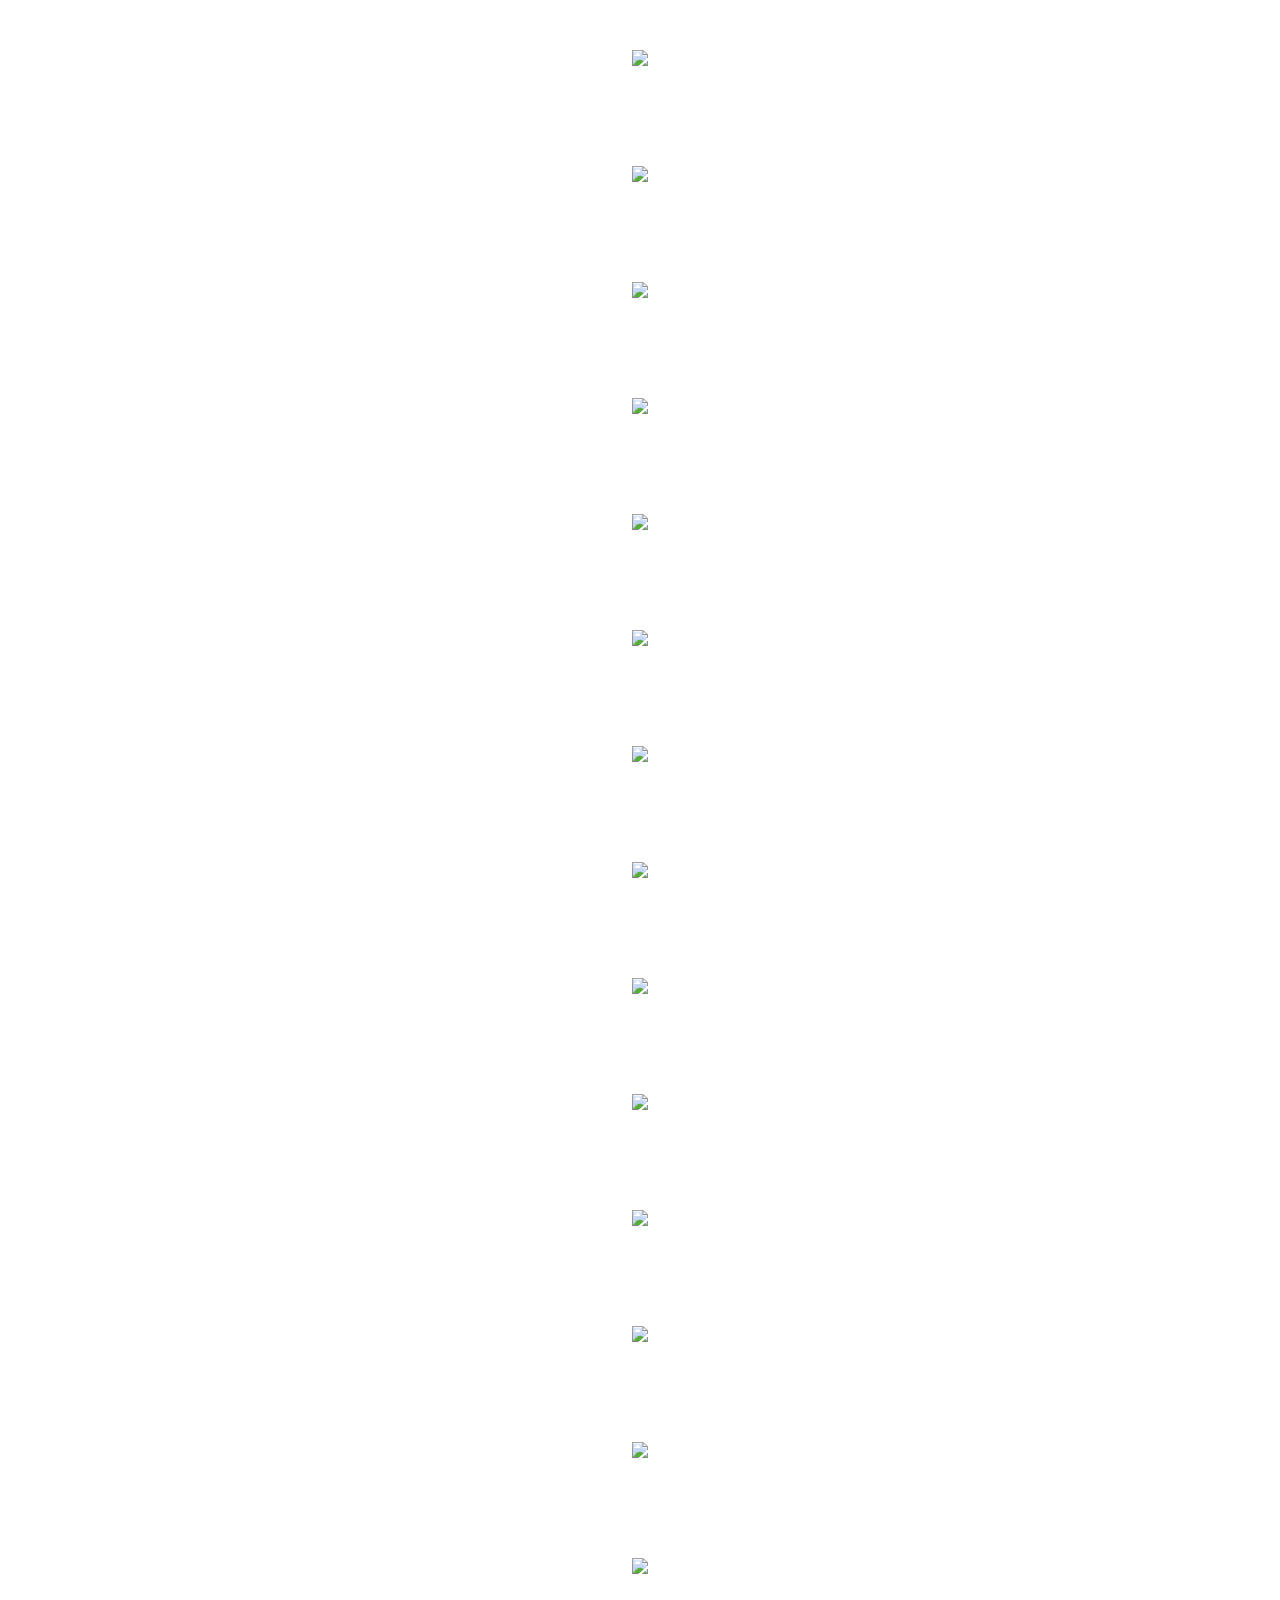
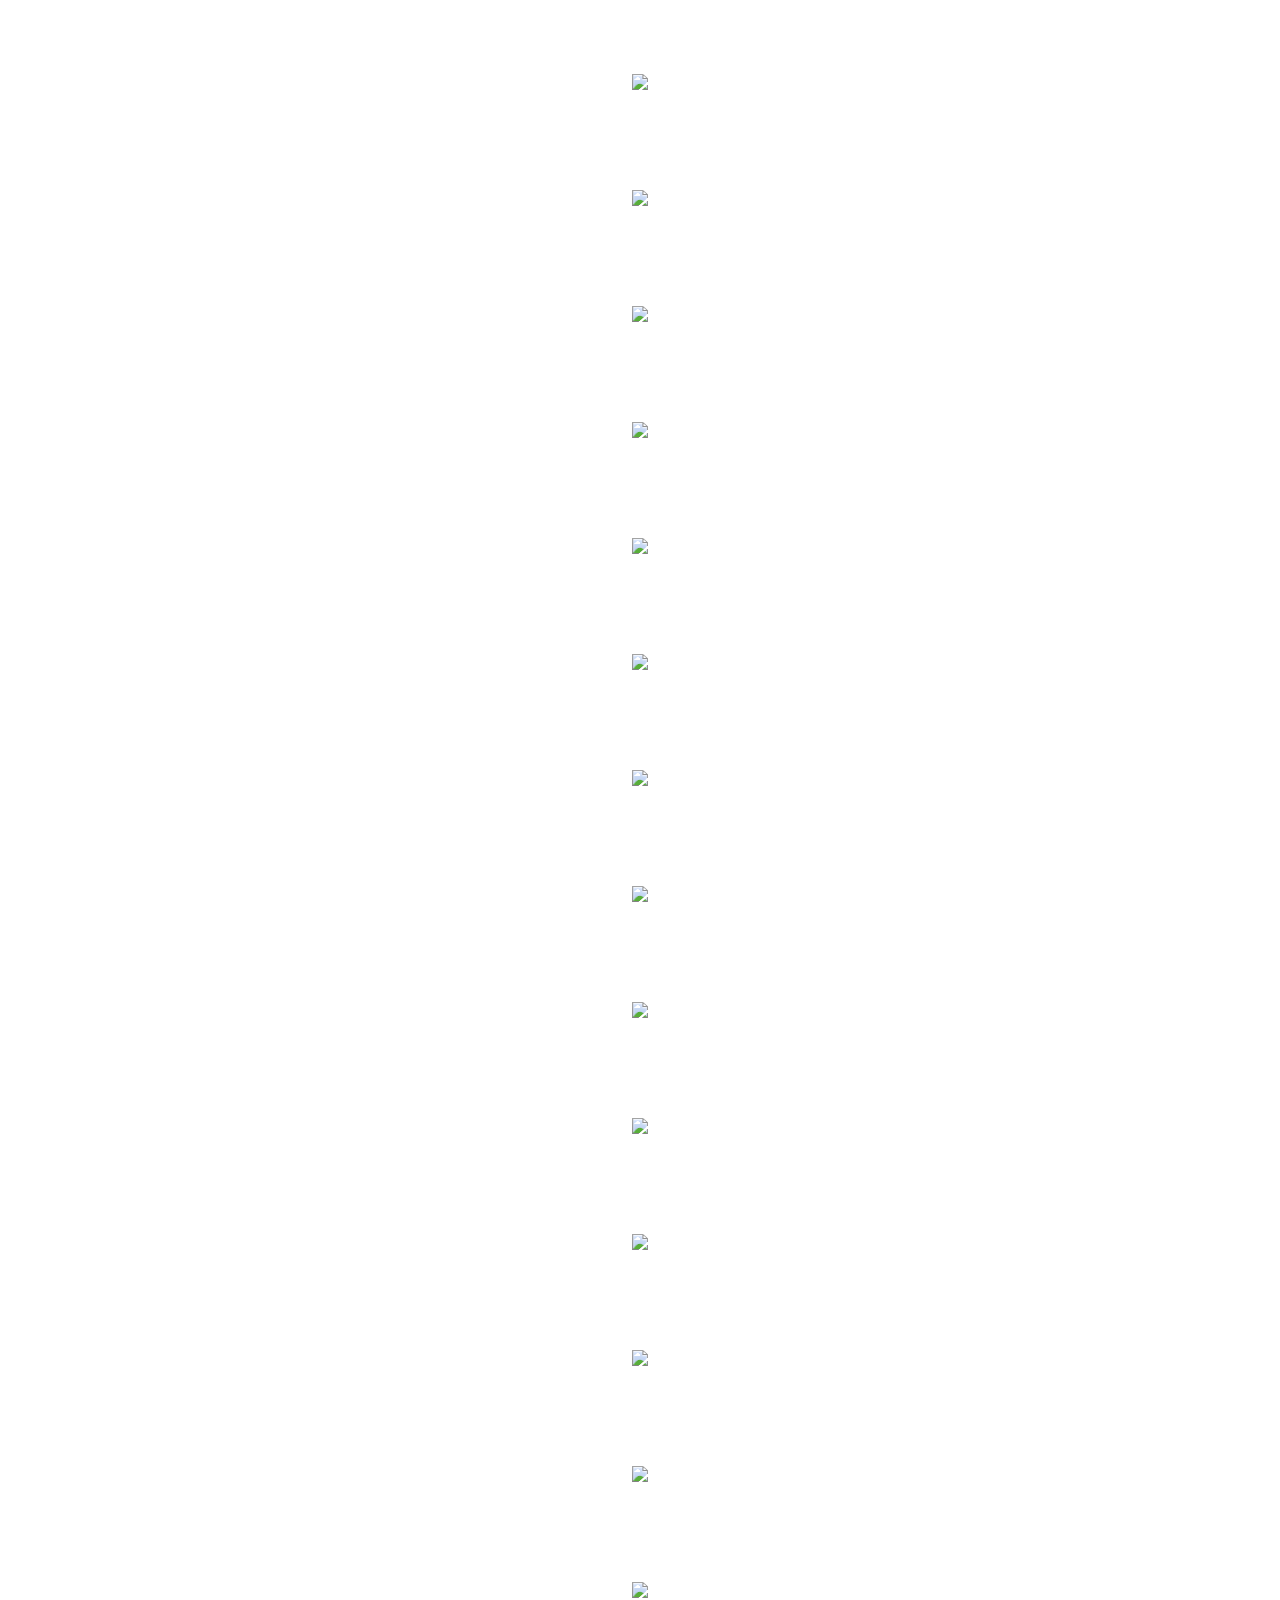
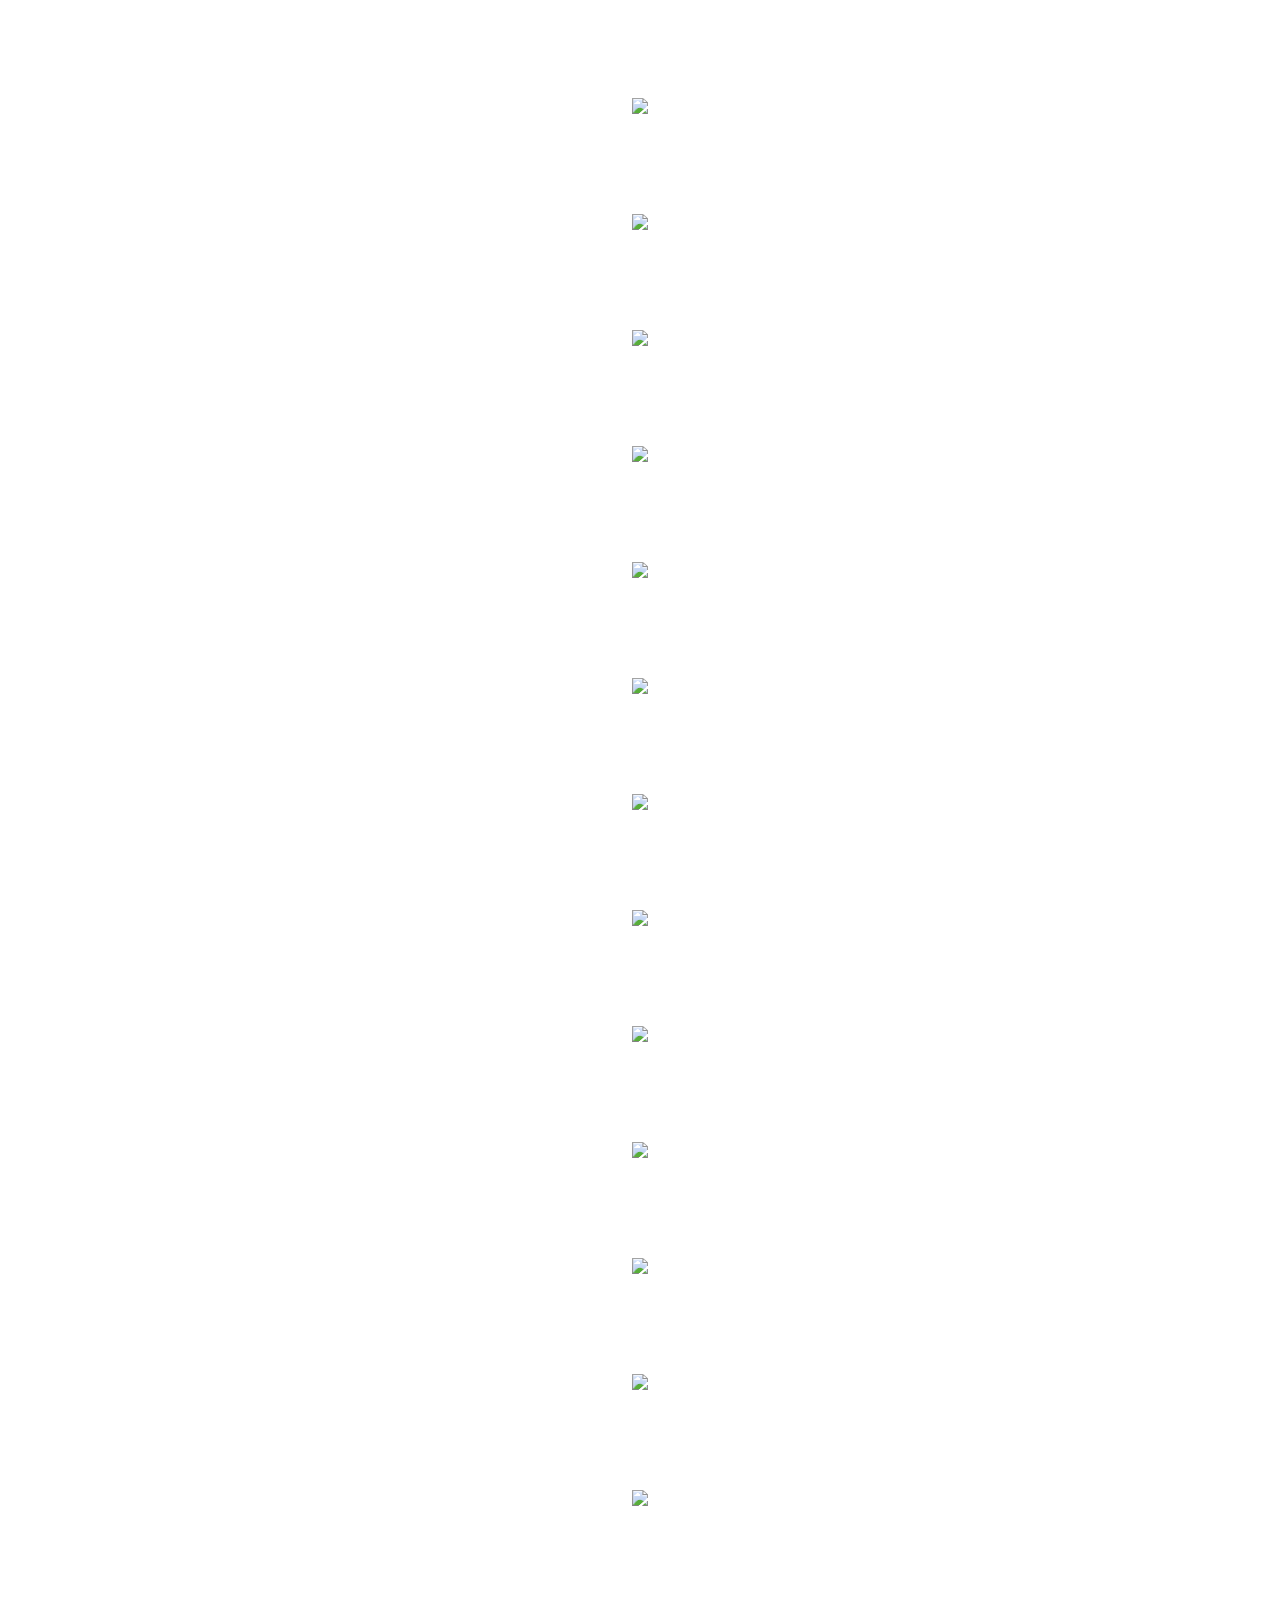
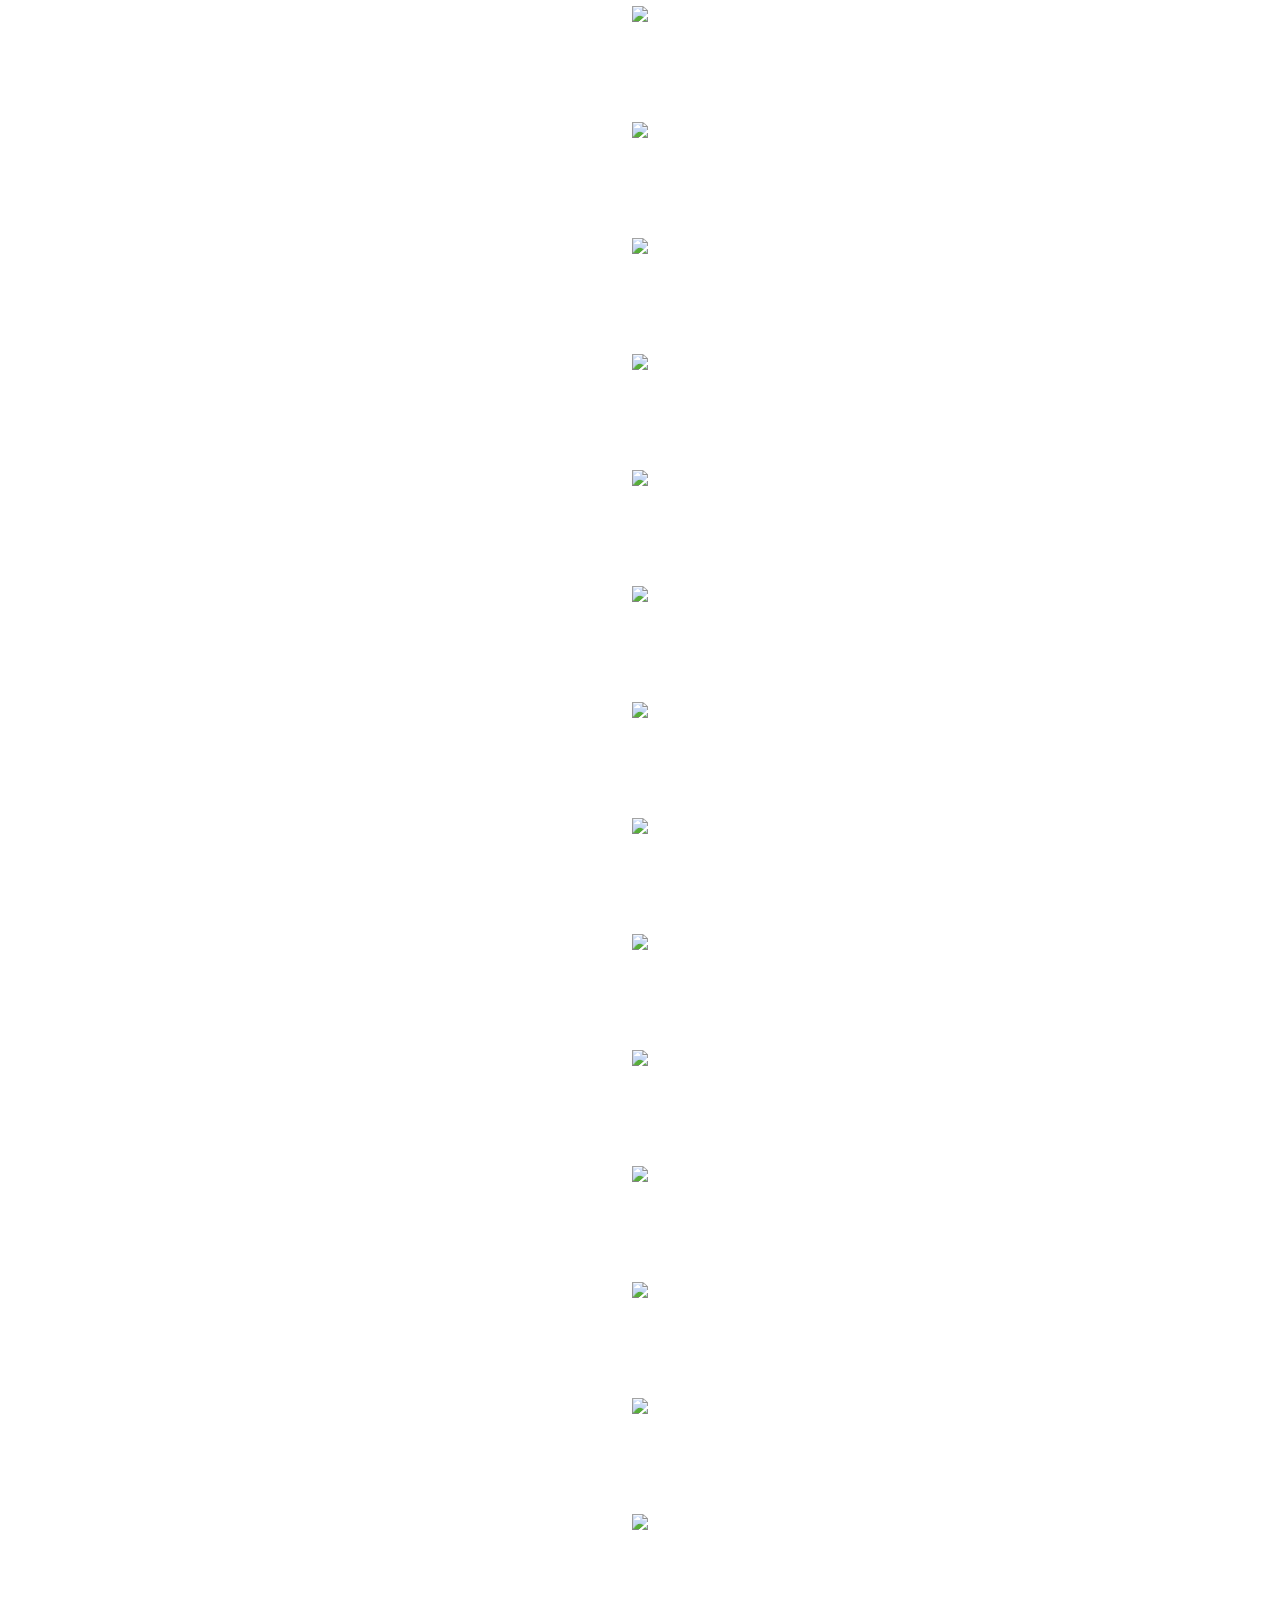
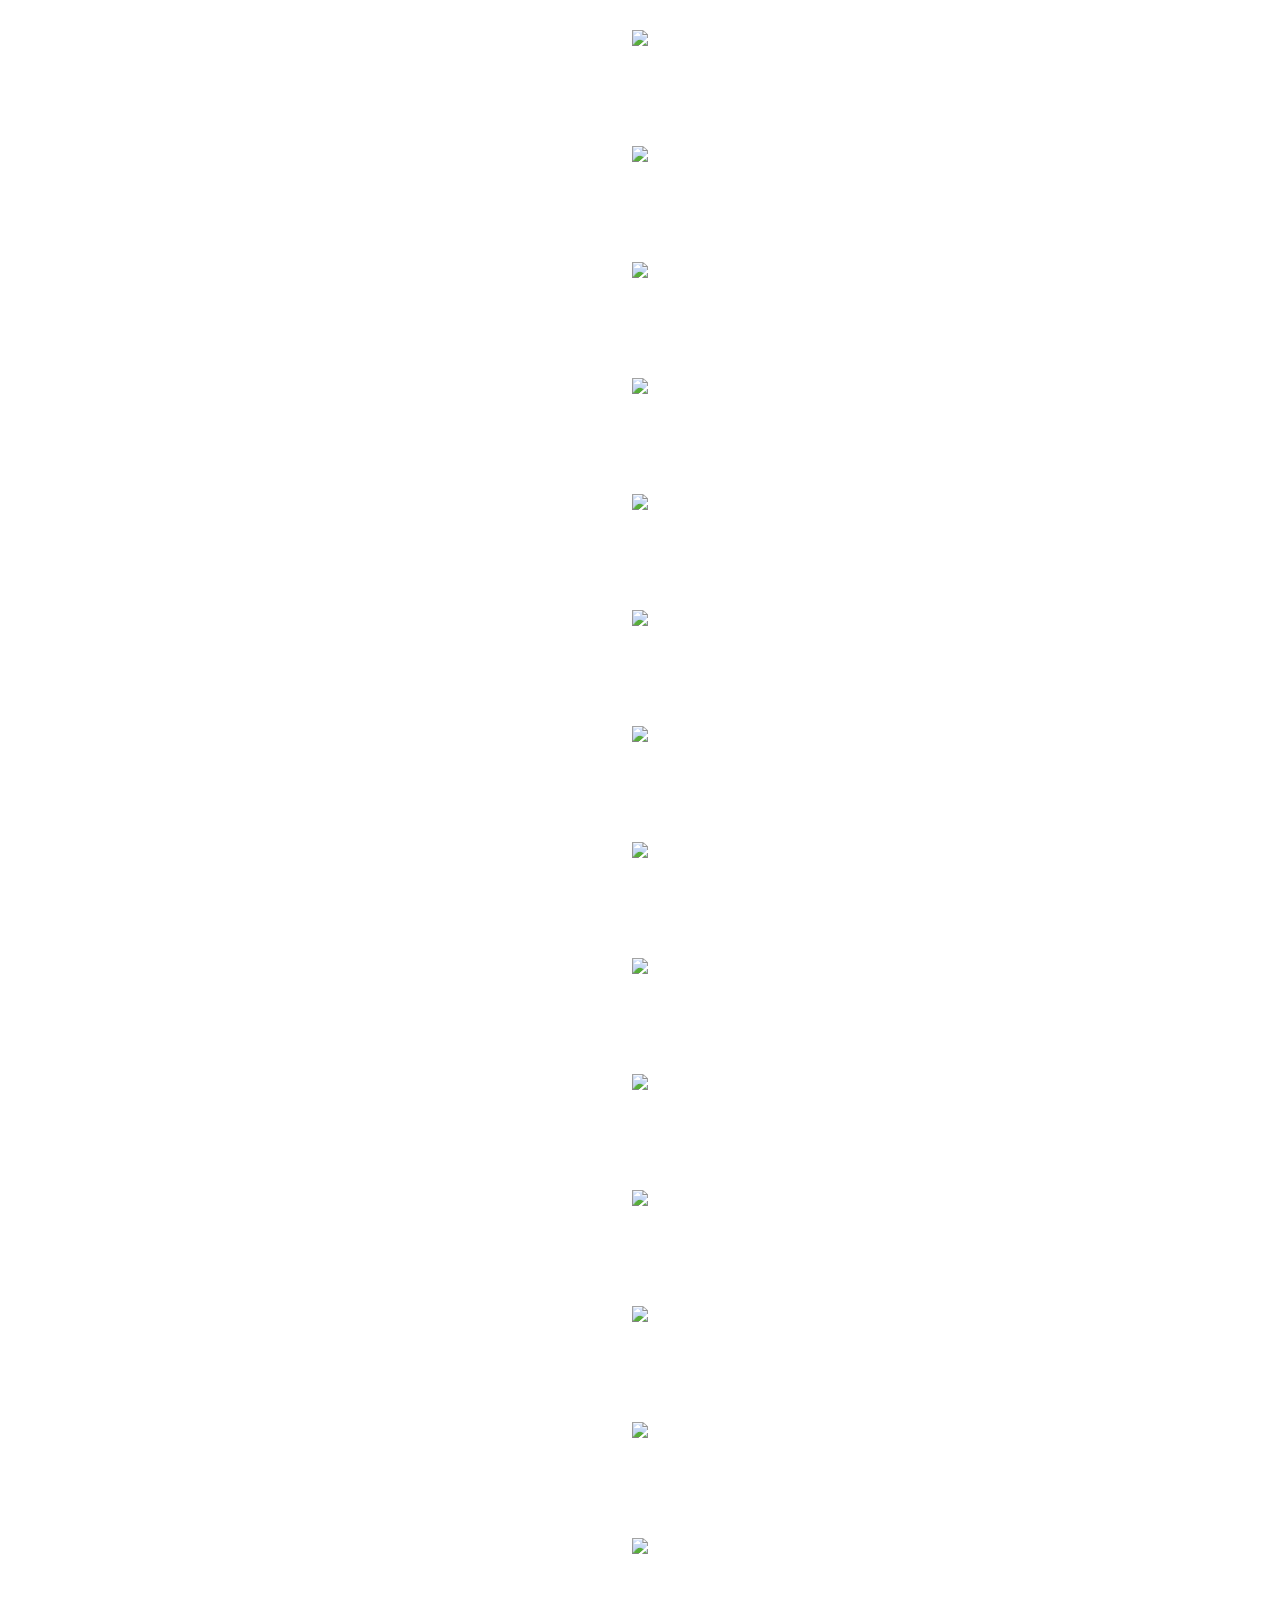
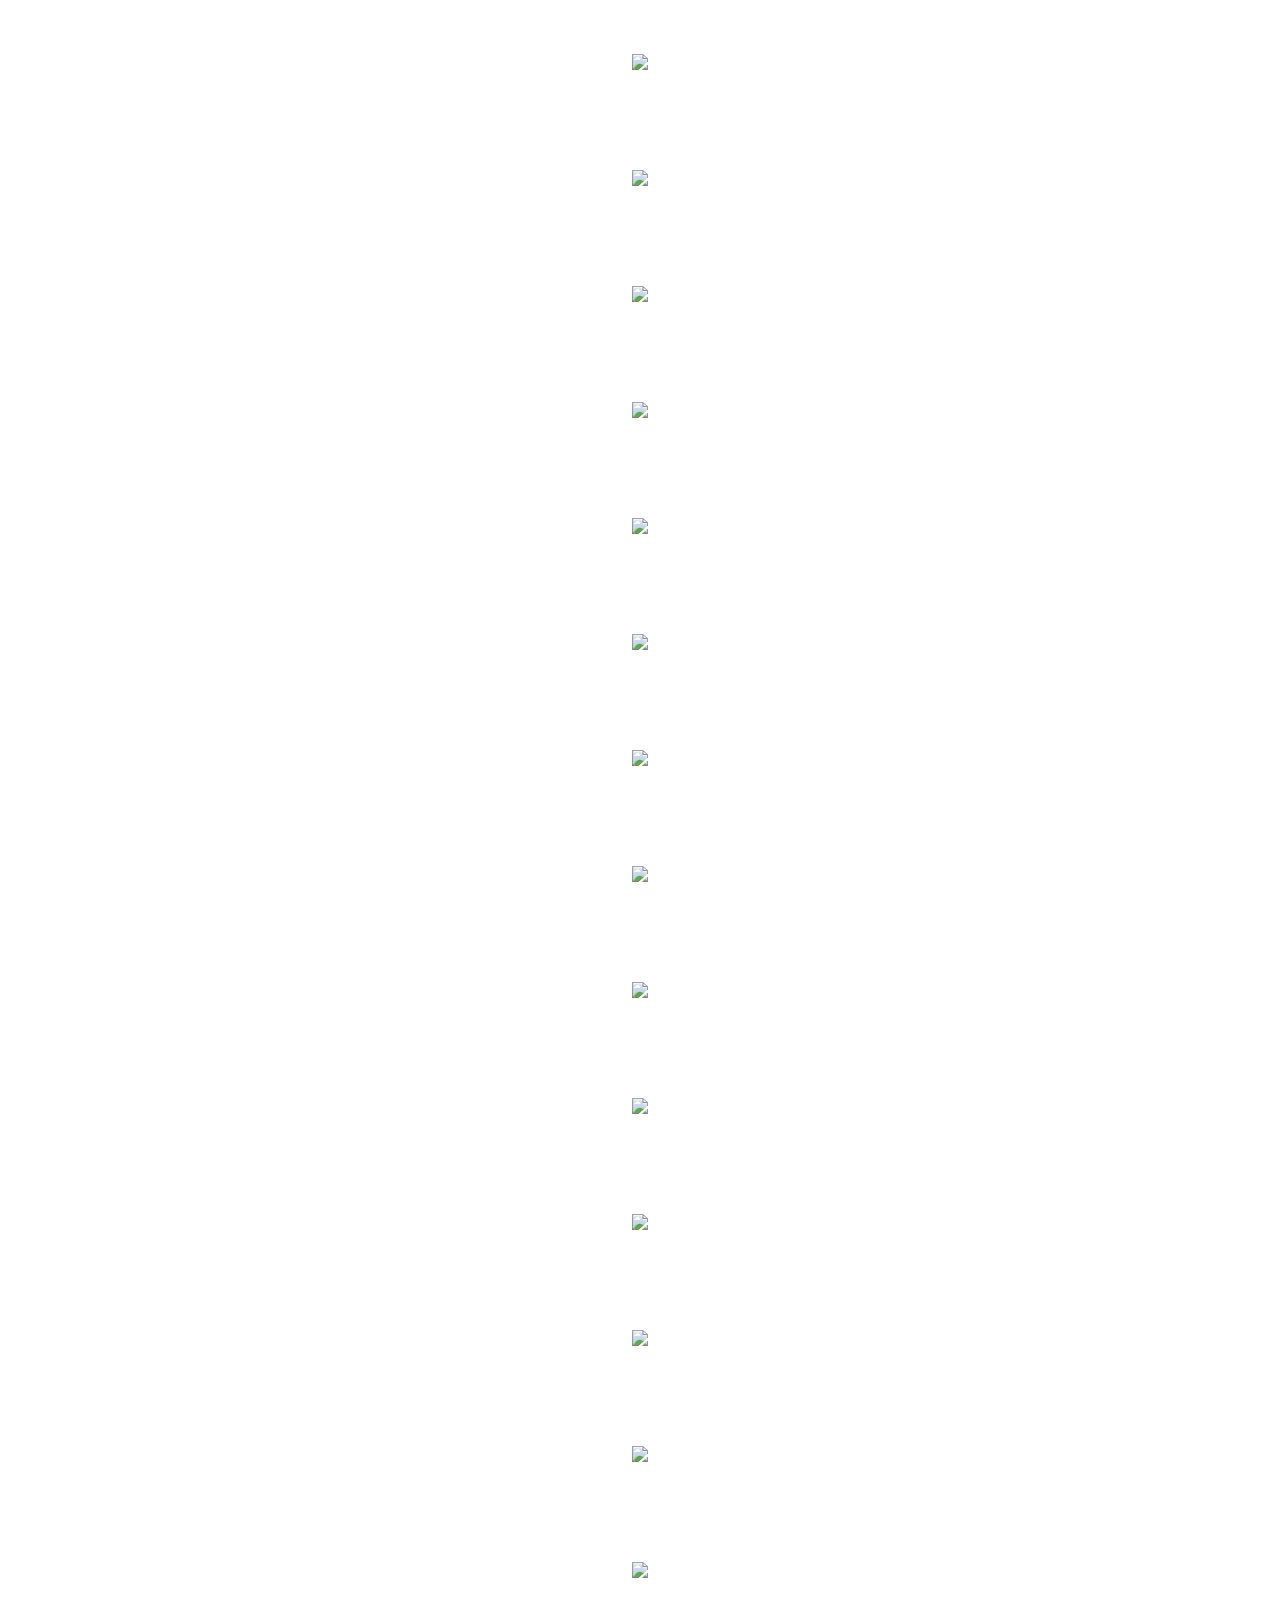
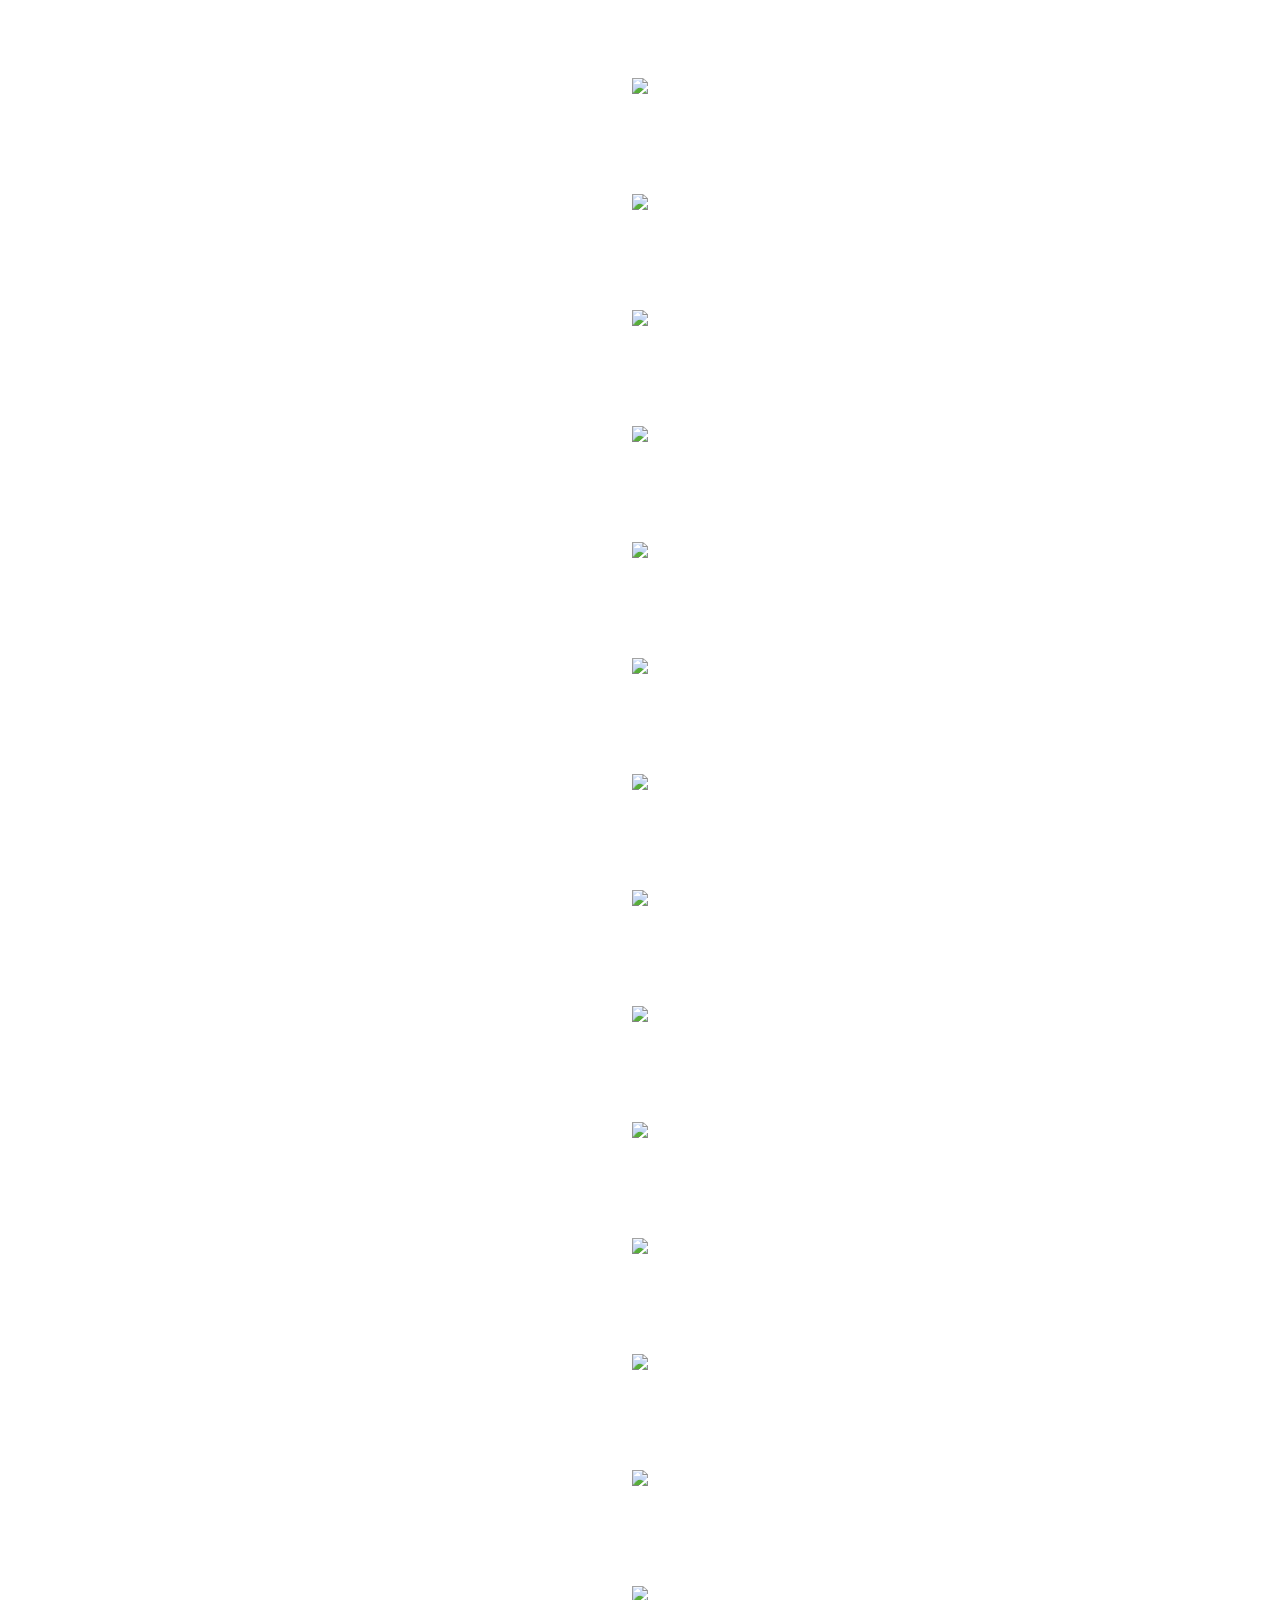
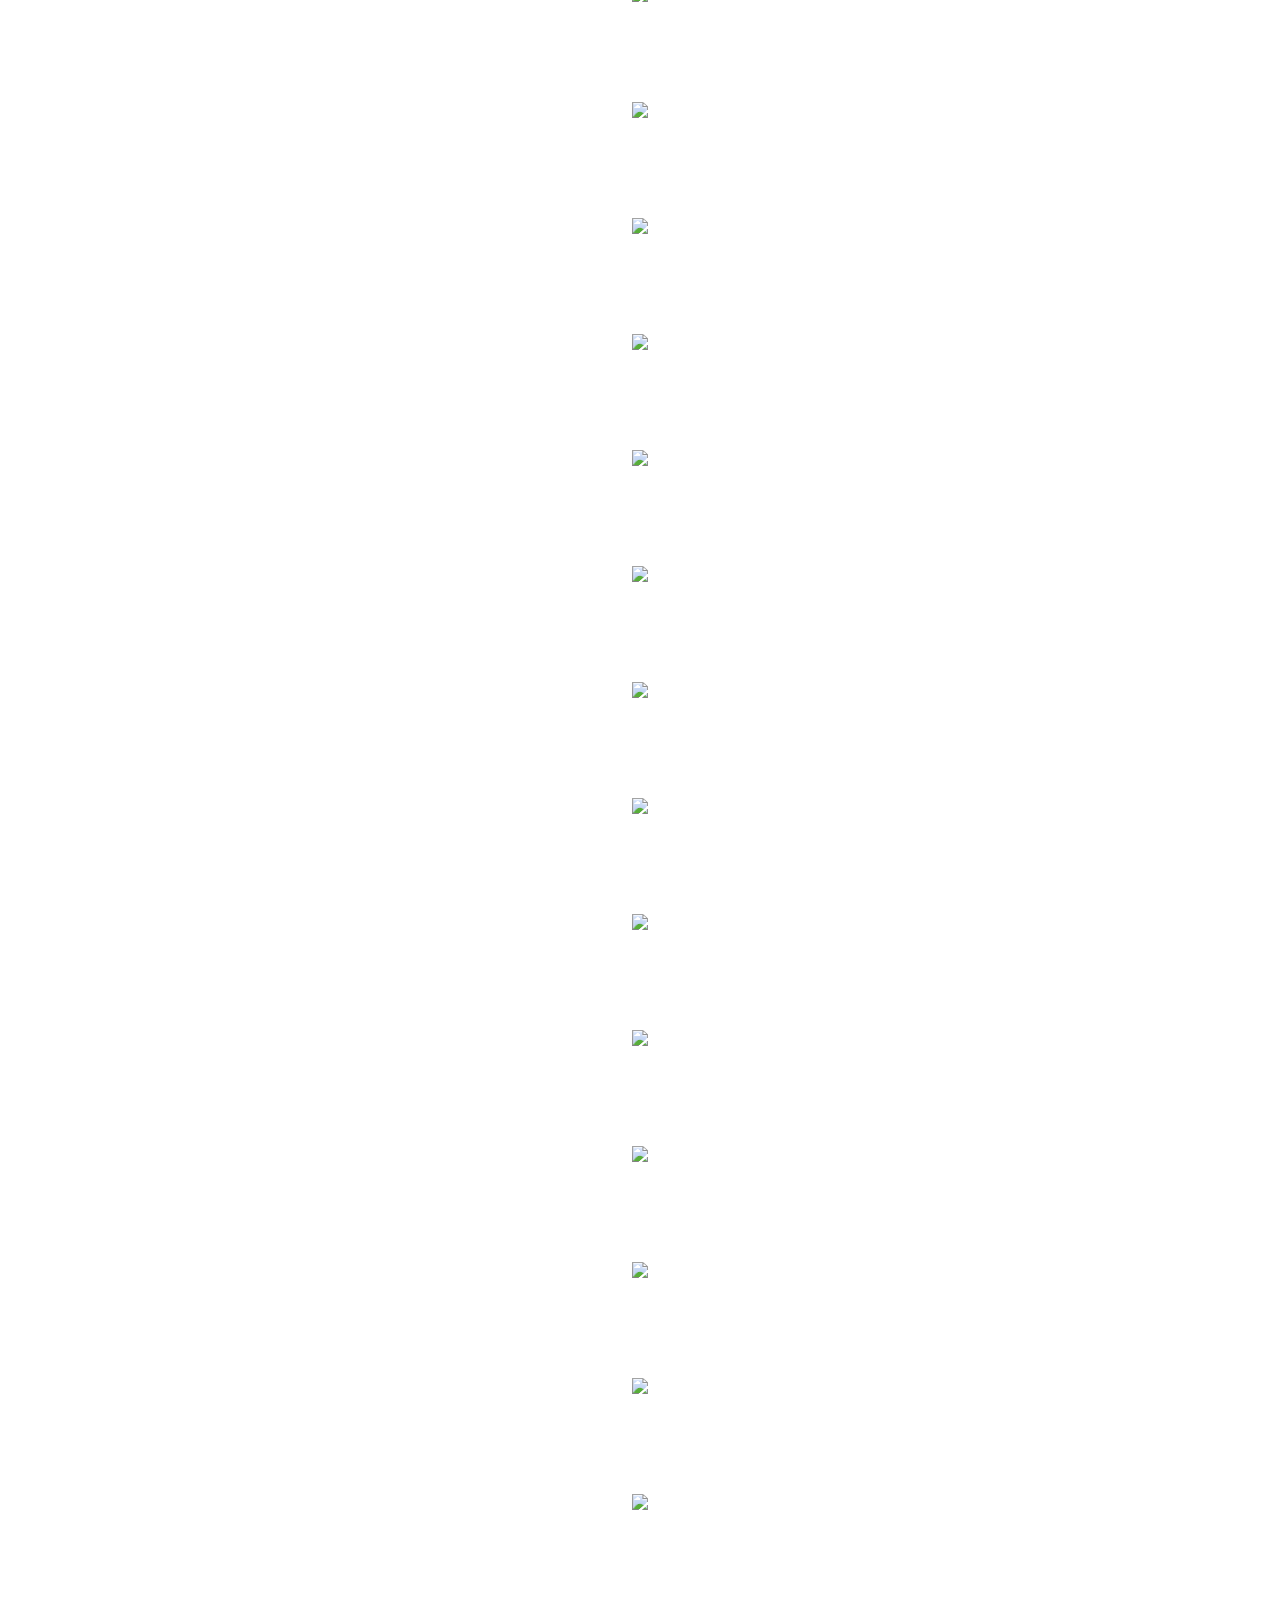
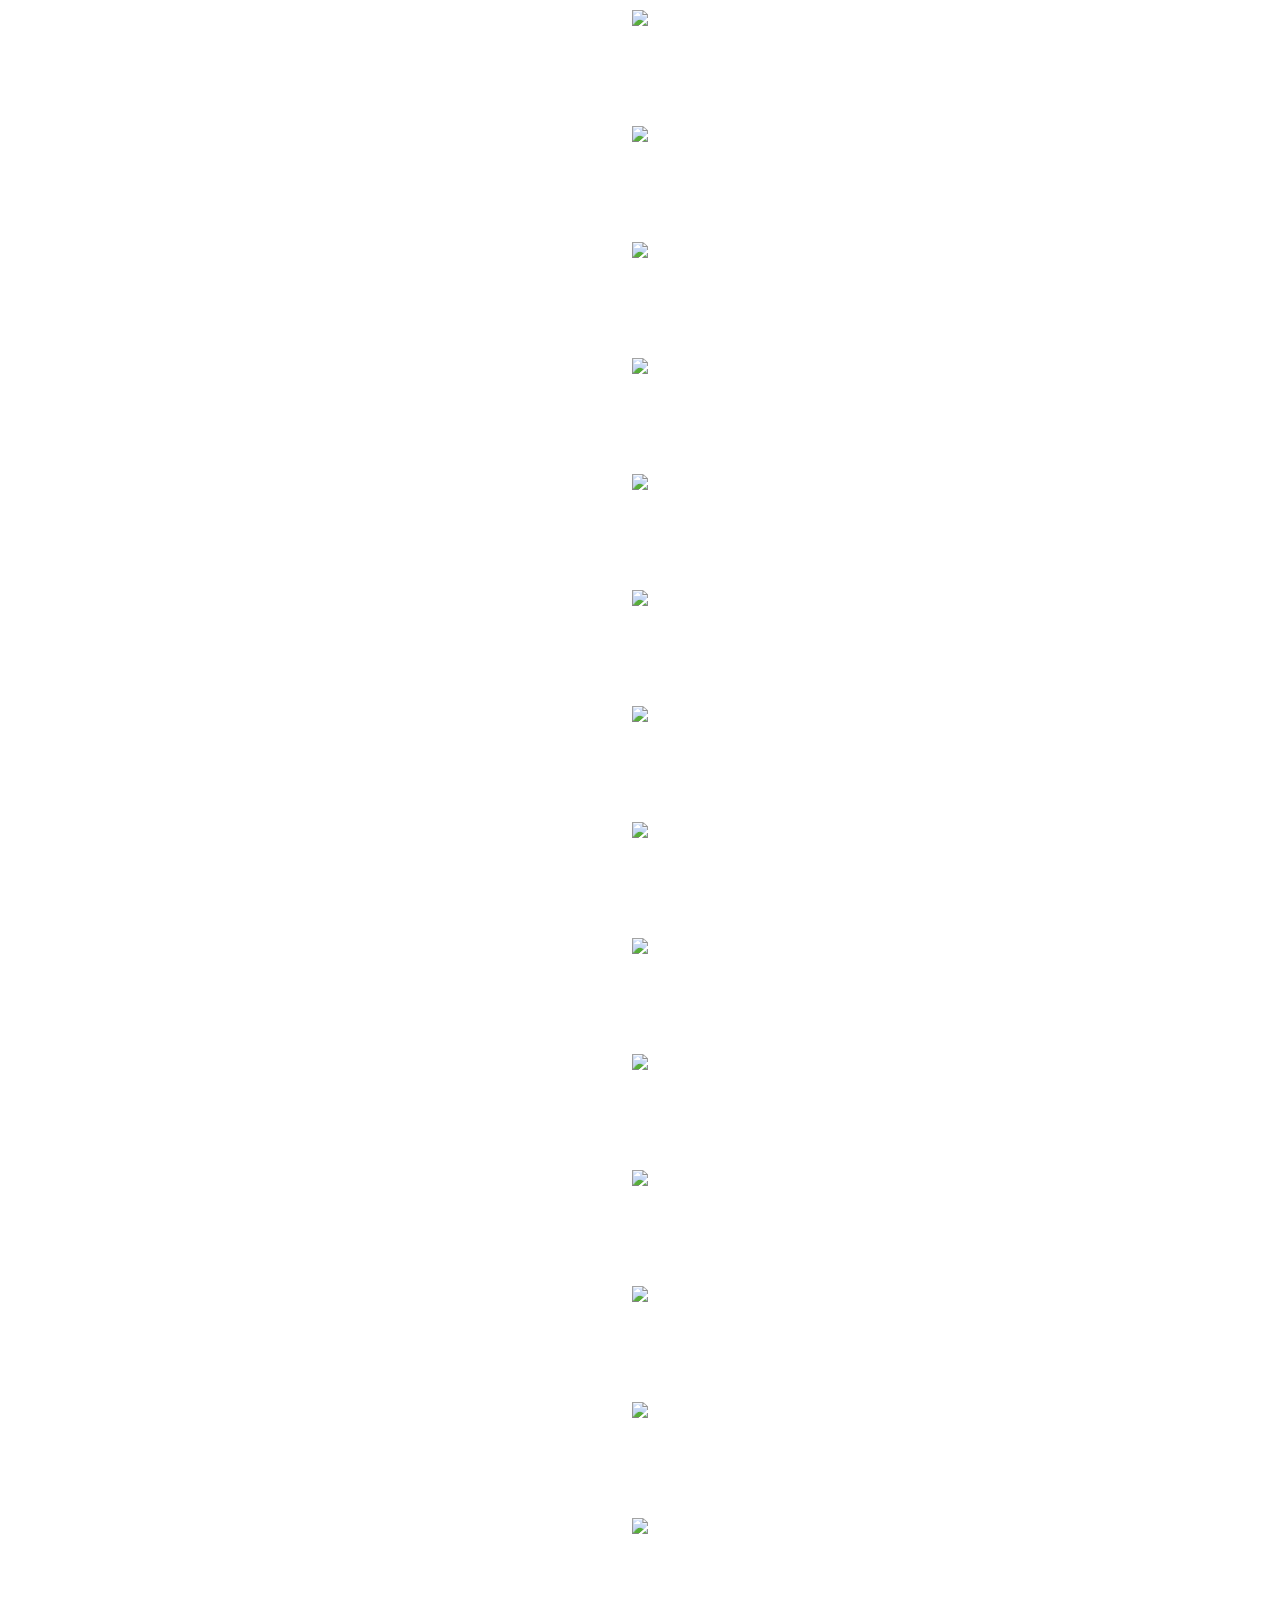
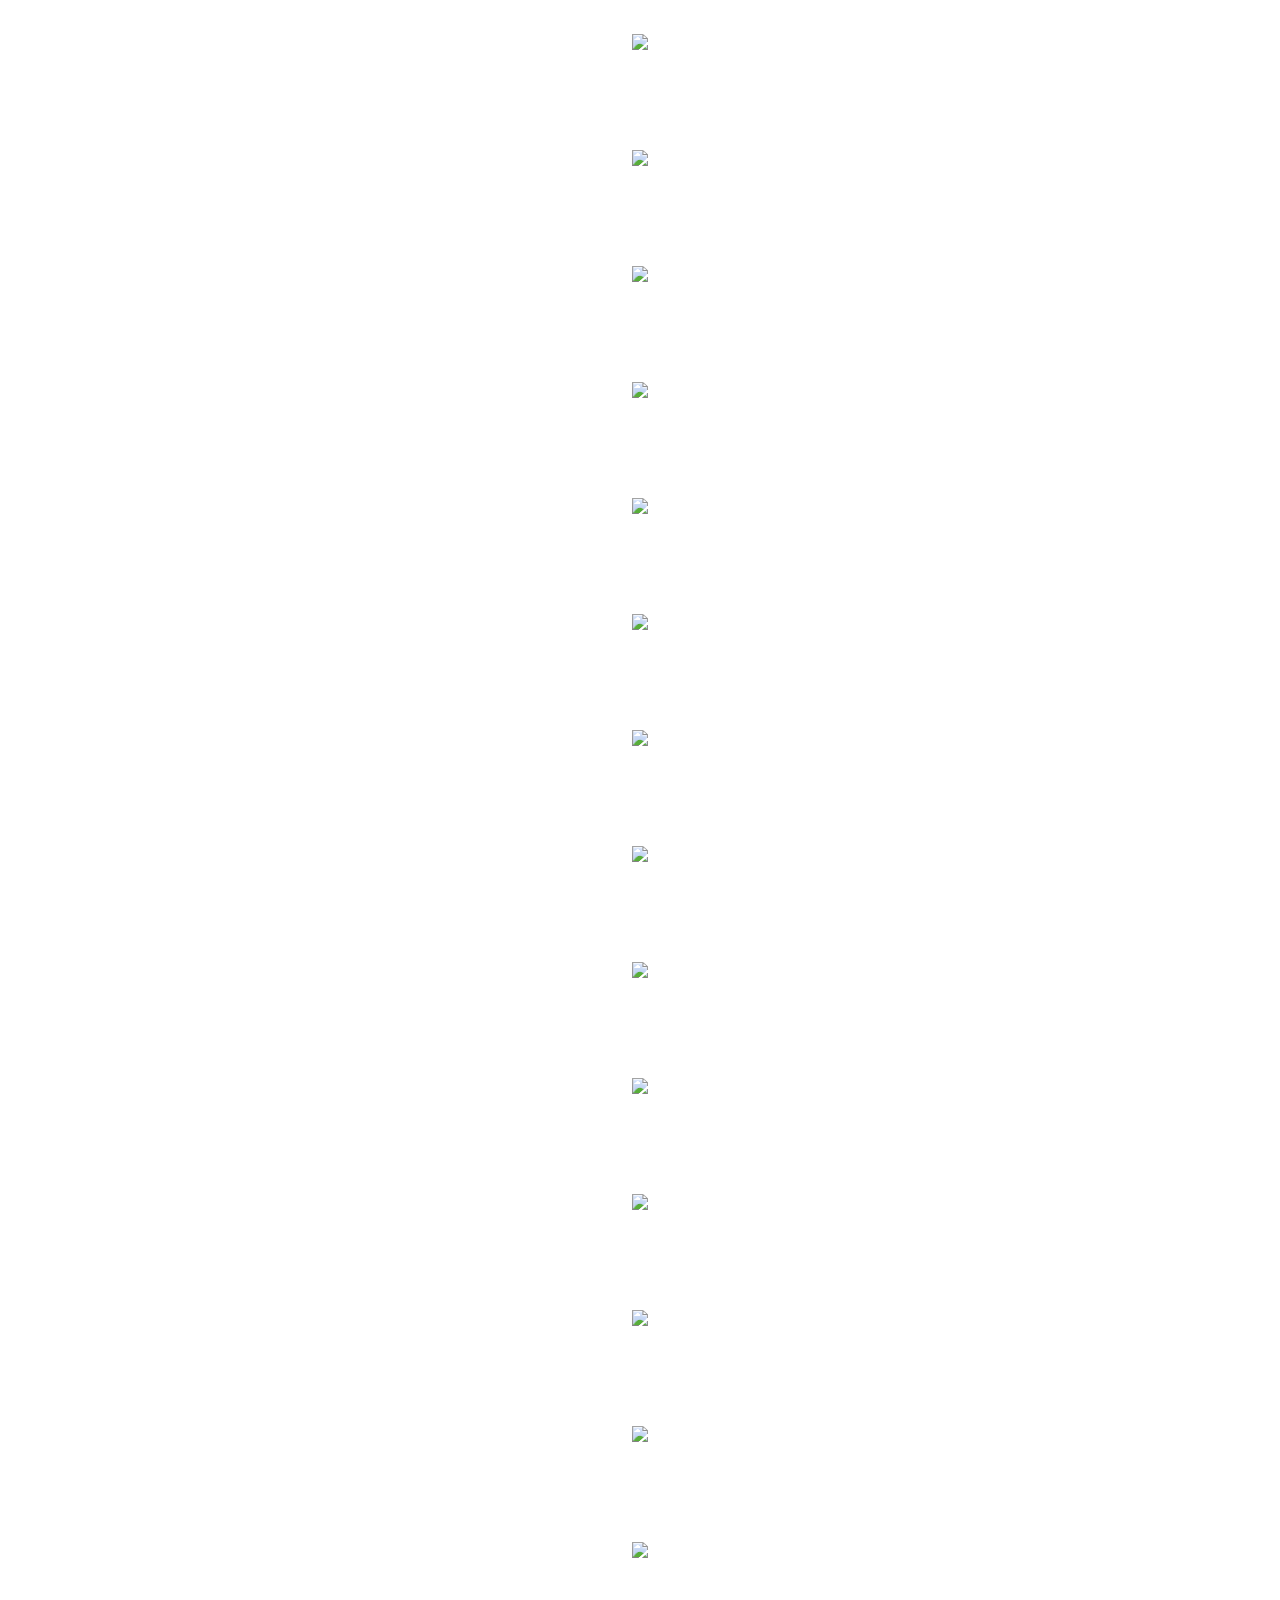
==== image.html @ c4c5d640 "Create image.html" ====
<!DOCTYPE html>
<html lang="en">

<head>
    <meta charset="UTF-8">
    <meta name="viewport" content="width=device-width, initial-scale=1.0">
    <title>Image</title>
    <style>
        * {
            padding: 0;
            margin: 0;
            box-sizing: border-box;
        }

        body {
            width: 100%;
            min-height: 100vh;
            display: flex;
            align-items: center;
            justify-content: center;
            flex-direction: column;
        }

        img {
            margin: 50px 0;
        }
    </style>
</head>

<body>


    <img src="https://drive.google.com/uc?export=view&id=1zozb_t5gW38imJ-wBcSSFWTiRQnA1eU5">
    <img src="https://drive.google.com/uc?export=view&id=1y-07z0rbra-DpsDxiRIJKSrFIp1_7Utc">
    <img src="https://drive.google.com/uc?export=view&id=1ycgsxpbm_Nqdl-4eeitT16QWlPNsLQek">
    <img src="https://drive.google.com/uc?export=view&id=1zHkRBpy-CobM-NEx3SgXRNOM_Oo0Xm0D">
    <img src="https://drive.google.com/uc?export=view&id=1xusTOPQcPT80-yG6og9P9u7IHdi6kMha">
    <img src="https://drive.google.com/uc?export=view&id=1zkwI1d2nEVlyF1Umj_dRknJaZgPwgc3t">
    <img src="https://drive.google.com/uc?export=view&id=1uEOrltCZKM0v-pi6hLg0TWQhLdF-rhGv">
    <img src="https://drive.google.com/uc?export=view&id=1uY2CRVNsAdBANDQXOVmasRlgz7XPDuA_">
    <img src="https://drive.google.com/uc?export=view&id=1vL5z5DhsZKj2tARL7EaYE-onE3MELMdU">
    <img src="https://drive.google.com/uc?export=view&id=1vsDnRVGm54AG8wuDvIuoKmjk-OG0hA7M">
    <img src="https://drive.google.com/uc?export=view&id=1twAaw_-vI4CM2vCfZ92cvS5SDzOIkD24">
    <img src="https://drive.google.com/uc?export=view&id=1x3HT8PLn7SdEdD-BXrqSS-1xgwAI6HlX">
    <img src="https://drive.google.com/uc?export=view&id=1zgONRqU8WjpXqu1dAa8Wh4s-yfSWOJD-">
    <img src="https://drive.google.com/uc?export=view&id=1s2ika22pkmWo61K-t0dedQXzZ4hw53Zk">
    <img src="https://drive.google.com/uc?export=view&id=1s73Zyz7qS_dnpDliHXV7bUeAmi-fbYuc">
    <img src="https://drive.google.com/uc?export=view&id=1sV_WECukMZIROsSPW4a5qnlMLNJyFo52">
    <img src="https://drive.google.com/uc?export=view&id=1sqaYK_VWnEdX4KiIKtJE7DenPOwwwnXq">
    <img src="https://drive.google.com/uc?export=view&id=1pnxPtPAhqvTmeIGqXwSg2S1Ny6CvgNSI">
    <img src="https://drive.google.com/uc?export=view&id=1qMC7ENyhVEuDLUdN4A17aYwYrZHG-jQ0">
    <img src="https://drive.google.com/uc?export=view&id=1qiw7BUAWsho9Es4QJi8GoV3ea_aLywNR">
    <img src="https://drive.google.com/uc?export=view&id=1qmQxeYxK76VMMj5ZTSN94E52_SJmtRT1">
    <img src="https://drive.google.com/uc?export=view&id=1lBiHKE1mW5RbC6BiXmK6jn-C2yTq31TN">
    <img src="https://drive.google.com/uc?export=view&id=1mGbHKIrN35unWM7UUFLAeH0tzLjqUj4n">
    <img src="https://drive.google.com/uc?export=view&id=1ng4KUY7agF8Axzk8oPzhYsJrmg6YygL6">
    <img src="https://drive.google.com/uc?export=view&id=1o6eJrxDvLA0ZF6v2CTe-C8wsTJKw329n">
    <img src="https://drive.google.com/uc?export=view&id=1o7dXoRqtp_A8UqYaadijsOgy1Ka8U-cy">
    <img src="https://drive.google.com/uc?export=view&id=1gKkO_ouWR_gaX9CtQLX4a7iqTK8fIEBB">
    <img src="https://drive.google.com/uc?export=view&id=1gpeSGQBh05-8muN3cWP5g2ArhCZZqyTU">
    <img src="https://drive.google.com/uc?export=view&id=1hCwu1sBTVko7n1X-xAstkTAS_jQRDSrC">
    <img src="https://drive.google.com/uc?export=view&id=1hpsraWmAxHhEUYIbAgkfD5g30-4z0nbj">
    <img src="https://drive.google.com/uc?export=view&id=1idrcjQ3_AYZDZTc08drTWAlSZJG3zMIW">
    <img src="https://drive.google.com/uc?export=view&id=1iloM4KoekdRo5BdAyhyAa4isyj6htWaW">
    <img src="https://drive.google.com/uc?export=view&id=1izfyat2BjMFDhoW6FFORCBQ9mTk3vJsd">
    <img src="https://drive.google.com/uc?export=view&id=1cMObwlhVqeCStRN6xPZ7gMWywgWJ2FXr">
    <img src="https://drive.google.com/uc?export=view&id=1e4LruDwmLVqALyhltROXy7-jgWiIbSUC">
    <img src="https://drive.google.com/uc?export=view&id=1fg9AwjAoFRLcy9AmtypKt4-meeBg5025">
    <img src="https://drive.google.com/uc?export=view&id=1ZhVvDw5oCTlQLXdFE1_5EJZ7vF9flBff">
    <img src="https://drive.google.com/uc?export=view&id=1_CbW4aj3eWXqmCI3uhisHOePjMb0Kzyi">
    <img src="https://drive.google.com/uc?export=view&id=1_uoxrxGWxTRzVkbASe0EuyrpMOAnUrfr">
    <img src="https://drive.google.com/uc?export=view&id=1a-HlnxcaGOXAUOYgr26ySPOopkppzoBj">
    <img src="https://drive.google.com/uc?export=view&id=1V_cJSlJb1GtlsmzQodCb8dUaUVuTGxDt">
    <img src="https://drive.google.com/uc?export=view&id=1Vr3CfOwpvfdO8ppe-841YeseWV4rMfwe">
    <img src="https://drive.google.com/uc?export=view&id=1XQqMeqoLr6Jn13ilnuSjyLXbn4K7HAze">
    <img src="https://drive.google.com/uc?export=view&id=1XsjyvNxN54pBY_eu19YMf4Tm6rmfyc-_">
    <img src="https://drive.google.com/uc?export=view&id=1Y3plnL_aGcQTCWhMamoWjn55yHn9HfMu">
    <img src="https://drive.google.com/uc?export=view&id=1S981TDkdyXsE7qiJkbU0AdKETtDIMKwV">
    <img src="https://drive.google.com/uc?export=view&id=1SG38EHbqbhvdDr7VbqtmZAsh0n0DPsYi">
    <img src="https://drive.google.com/uc?export=view&id=1SetO_k3kRsIp03DP6QGTfknF3-caOIEo">
    <img src="https://drive.google.com/uc?export=view&id=1StfWN1SLir0j9z2CXSq5t252cjOGU6po">
    <img src="https://drive.google.com/uc?export=view&id=1TXdZZTQzc8Act06H94TadpmqgWshQx6B">
    <img src="https://drive.google.com/uc?export=view&id=1RutuJOEhNJzGW74QI66QPYJWYMZtMGQD">
    <img src="https://drive.google.com/uc?export=view&id=1Tfnlmo9j7rq1LAt6NS80edG5VFFuTcEh">
    <img src="https://drive.google.com/uc?export=view&id=1ZLr1_Vylb5O1o-IAdKTA4kHN_J5ZVy-E">
    <img src="https://drive.google.com/uc?export=view&id=1apl94Zm57hR4-UXgj79cED4lhXJIF9vs">
    <img src="https://drive.google.com/uc?export=view&id=1g4ChqA0C0bLPTRiSOiMRGCla3aa8fZfg">
    <img src="https://drive.google.com/uc?export=view&id=1hyFcX8umYEcoNXFQ-nNFTG0bBNr1QydE">
    <img src="https://drive.google.com/uc?export=view&id=1kPZhweFhxFE8n0TEMaluiWOx9kSDoXnQ">
    <img src="https://drive.google.com/uc?export=view&id=1plklLkIAN8v3szqrTkYch4_2pgCN00F2">
    <img src="https://drive.google.com/uc?export=view&id=1srmR7x9vGvkEeCkq-N9j7_jFy1fFShZ_">
    <img src="https://drive.google.com/uc?export=view&id=1wt16eHSWwI3IyrHekEu4q4yOdlTHAtzG">
    <img src="https://drive.google.com/uc?export=view&id=1zLIopNYl5WTlidEfeQje6eJD6nwa_8Yl">
    <img src="https://drive.google.com/uc?export=view&id=1Q78dHxk99S_0OIcQDHX3dLYvDsw7aBCL">
    <img src="https://drive.google.com/uc?export=view&id=1QiusqjB9HlTxsVLuWDNH8k4SebQpEFwS">
    <img src="https://drive.google.com/uc?export=view&id=1QzdumOv3C2bIgaFT_lOI6qqYNbZN1C3U">
    <img src="https://drive.google.com/uc?export=view&id=1R6h-qced4Q7BioK3qce53humviED8Spj">
    <img src="https://drive.google.com/uc?export=view&id=1RXZVF2QyHcv7-9ZIwAuyMq-DG8ja6ZVO">
    <img src="https://drive.google.com/uc?export=view&id=1JTkNlmnjy_oej29QcR9cyu8GzxJ-WyJf">
    <img src="https://drive.google.com/uc?export=view&id=1KGfOI8bAz8jDvCnObmDDQGkm6KqUgLmz">
    <img src="https://drive.google.com/uc?export=view&id=1Kd1-757FlDtugZPmN52hdEWYRhbaNdF-">
    <img src="https://drive.google.com/uc?export=view&id=1LBAIOjSk-zBjp7hiHceP9WKejxpJD-e3">
    <img src="https://drive.google.com/uc?export=view&id=1N1KUO8aAR38te7EAc3JAArHiOA5djSgi">
    <img src="https://drive.google.com/uc?export=view&id=1O4UcAc-4Mj3teOJGyT2GURBiReoaURA7">
    <img src="https://drive.google.com/uc?export=view&id=1GPHrViySFHeFwpeoX4HavD92l_SbK7ER">
    <img src="https://drive.google.com/uc?export=view&id=1HF_eae5bEdRn7K_-YuyDkULo6Z5mafxr">
    <img src="https://drive.google.com/uc?export=view&id=1HIzEaMEGodU6xCZuHf28ic7VeanO8EDY">
    <img src="https://drive.google.com/uc?export=view&id=1Hr89H_pwm-cGfV3inHamukTiW5aVQJqr">
    <img src="https://drive.google.com/uc?export=view&id=1I_YdyxDSTz3XNBu2fKQx_Vt4paRa-hs-">
    <img src="https://drive.google.com/uc?export=view&id=1EwK7Royy_wB1YLlbg_YPFuoO_Y-vUL7J">
    <img src="https://drive.google.com/uc?export=view&id=1F5Vlju2h80oSIlgXfTSDFc1jU76kzJk9">
    <img src="https://drive.google.com/uc?export=view&id=1FEogH8J_qXXMZ5oFeAKuHbjT2VRHbqgE">
    <img src="https://drive.google.com/uc?export=view&id=1FIW8z6BdbhdXAnt-vGAaFO_7nhCnsKY2">
    <img src="https://drive.google.com/uc?export=view&id=1FP82vZekSnfX4xRMBk1m2vPlELdiunTu">
    <img src="https://drive.google.com/uc?export=view&id=1GB9ndHp8ZntKAYKUGnatq56vjfbq5brb">
    <img src="https://drive.google.com/uc?export=view&id=1BliQiD0TR8bO8nLqnMGAffyElrrAPelI">
    <img src="https://drive.google.com/uc?export=view&id=1BvBPL5FJc_ozK3_dqekhRXXh16mPOWUm">
    <img src="https://drive.google.com/uc?export=view&id=1CQW97PWUx-0Ze3MX45l58R03wVeiKfv7">
    <img src="https://drive.google.com/uc?export=view&id=1CjXMnoJ_YAECnS4qFOEpiWIlP8MKY5O-">
    <img src="https://drive.google.com/uc?export=view&id=1E9e0hZmTx2ckbe3fiW8znedRxECcdgmt">
    <img src="https://drive.google.com/uc?export=view&id=1EsWATr4hgO9TjGT9c3fo9jvVnQc5EOZN">
    <img src="https://drive.google.com/uc?export=view&id=17tcZJnrlsgz64yo7GjXTpS0r2pudvzcy">
    <img src="https://drive.google.com/uc?export=view&id=18jgv2MCZqzjNmT2gOrokCTYE89CM9vgN">
    <img src="https://drive.google.com/uc?export=view&id=19OVPaqICpmamkJ4nQjtcKqw_KfanKaMi">
    <img src="https://drive.google.com/uc?export=view&id=19kA3b08Qw26M_8sHUGd4iSxMaIYCZvai">
    <img src="https://drive.google.com/uc?export=view&id=1AtMyAiiLK51L3grvc9Pl-CZfAori8FQ6">
    <img src="https://drive.google.com/uc?export=view&id=1BGweU611x1ka4bl9bPCrMOMj2khHggO7">
    <img src="https://drive.google.com/uc?export=view&id=16IGks8k0Wjxc42g39fxOgoM7qs0jMPgh">
    <img src="https://drive.google.com/uc?export=view&id=16M5hFcTRp0hpcVqHGaRl5cuD471vRl57">
    <img src="https://drive.google.com/uc?export=view&id=16VW1I3CXKxPB9A01gQw2RS0G982_xEB6">
    <img src="https://drive.google.com/uc?export=view&id=16j8T5Ivf9hBjVW8N4DCKwucLBIARRoZ2">
    <img src="https://drive.google.com/uc?export=view&id=16xOIq95VsrJy8nUcAhjQ2HXuP9brQxwL">
    <img src="https://drive.google.com/uc?export=view&id=17R_72CTIHJWPhCOYZ8yu3OeZk5ScH_vJ">
    <img src="https://drive.google.com/uc?export=view&id=14FOR5taLMOoSWP2KC4xPpO7NLUh8rEPT">
    <img src="https://drive.google.com/uc?export=view&id=14t9rwaNYHLNwCIW0Ii_-0pE6aU1J3ul_">
    <img src="https://drive.google.com/uc?export=view&id=15-BGCv9YYyNjOLrSGkFO8gZgySIG2ZOI">
    <img src="https://drive.google.com/uc?export=view&id=1-G_Eo4PRaNarzEwy_2Ma1dFkefDOdrRo">
    <img src="https://drive.google.com/uc?export=view&id=1-SdV2nCTU6mx1CgaoEpa0-kHcf6TkuhL">
    <img src="https://drive.google.com/uc?export=view&id=1-eEyBTagFf8akQqu9y85hU2a4L3c8qFQ">
    <img src="https://drive.google.com/uc?export=view&id=1-oyvYwegsQCxG-wecTSmF9kF9FCnniQF">
    <img src="https://drive.google.com/uc?export=view&id=1-tzEAzbhrjGZ1IYCOS0YodI6GG0_ZrjT">
    <img src="https://drive.google.com/uc?export=view&id=1At8_FiuvSj06ndO0CXi5AjZGKsni3ltH">
    <img src="https://drive.google.com/uc?export=view&id=1U3fzPUGqtqkh1EOXKpGqHRzsuPSv4i_6">
    <img src="https://drive.google.com/uc?export=view&id=1n0Z2qpOPMhMrkvA_qHwWfhS2-IERxlse">
    <img src="https://drive.google.com/uc?export=view&id=1PsMHKBBW5LUlLLxtRxzVodVvCEL7MVIs">
    <img src="https://drive.google.com/uc?export=view&id=1dRBHAwnmM3tPUfErMj7T7T0vMxZ7Kv8_">
    <img src="https://drive.google.com/uc?export=view&id=1JX1rqdnsDg0ntK2E6Czq5tGLxouPAzHM">
    <img src="https://drive.google.com/uc?export=view&id=1od1c1gLQjJAuM4XgYcQ4GCWdZkrhIeG9">
    <img src="https://drive.google.com/uc?export=view&id=167HLc6VBhEWrt3Q-qGJkbuJmSpeWaasL">
    <img src="https://drive.google.com/uc?export=view&id=1AwF453NmM-TKKDxToejcrtaBUEta5vEu">
    <img src="https://drive.google.com/uc?export=view&id=1v0wezllYJTqTmXU5RyLf1O_KEy8lv4c9">
    <img src="https://drive.google.com/uc?export=view&id=1Ogaj9VN24tcPHJwwRBuI_0h71PdHdWc5">
    <img src="https://drive.google.com/uc?export=view&id=1LvFR2PKYVud-aP1mpQbdnwROIbzcCAWw">
    <img src="https://drive.google.com/uc?export=view&id=1ugZT4-FDyi1Lh39UUI5VQZFQf1QCG49b">
    <img src="https://drive.google.com/uc?export=view&id=1a6AdEWW0MDYQwPJEZ3mZxdazH1jLbCXG">
    <img src="https://drive.google.com/uc?export=view&id=1pWxd_E5kYpRG3Q96NHhNHkE-aCs1pZZP">
    <img src="https://drive.google.com/uc?export=view&id=1mJDu4pvpLfgKxukGY_Bq3MmSJaFDu4lL">
    <img src="https://drive.google.com/uc?export=view&id=1p0fB4thSuSybbbTY4iBkeicmb67YUEXT">
    <img src="https://drive.google.com/uc?export=view&id=1mkPhZwRk9sXIgLoTtRKPTrNV4n8oi0VO">
    <img src="https://drive.google.com/uc?export=view&id=1rnZl92Q-xE4Ufmofslk0GB8k76QiXnz7">
    <img src="https://drive.google.com/uc?export=view&id=1xJuOnnuxtk3xMS5zoC_7NdPpTb6bIOQk">
    <img src="https://drive.google.com/uc?export=view&id=1uV75AoT70SjJ2CiXbfHju4VKE1QkDjir">
    <img src="https://drive.google.com/uc?export=view&id=1Nq_uyJR9zNzGUBsvXEfxuVTMwBCOxAK9">
    <img src="https://drive.google.com/uc?export=view&id=12Z6yzTlypB9Wu8BKTLqqBS1BGuTg54sA">
    <img src="https://drive.google.com/uc?export=view&id=18LK4lKlWvy5ls3KWU20fGVMBpYrqZ-oI">
    <img src="https://drive.google.com/uc?export=view&id=16D6C249o3pUrivgRFz1aJHDVWKfcV0uM">
    <img src="https://drive.google.com/uc?export=view&id=1ksdsMPCPjhCXAzQfR6HK-YvZn4OKRVay">
    <img src="https://drive.google.com/uc?export=view&id=1rDyrEXw5x1bajo_g3tULcSTywT015Mot">
    <img src="https://drive.google.com/uc?export=view&id=190GPzzZPppRcDaVegU04vUx4OVrIm__v">
    <img src="https://drive.google.com/uc?export=view&id=1eXNBEUf1DCYaTBHjyzNYSJTFAI0pNpdV">
    <img src="https://drive.google.com/uc?export=view&id=14vh37oXN6Hy8f-sxIOmHHEqpuMyQLXd-">
    <img src="https://drive.google.com/uc?export=view&id=1kxkM6rKKv4ZhrtfLkrq3zKM8d_53i6WV">
    <img src="https://drive.google.com/uc?export=view&id=1KZgMFLLyYbkkMYVruyG8zZmaXzdgiE4u">
    <img src="https://drive.google.com/uc?export=view&id=1ruUT28GifOujgz1XuB_RC-MbJZYsC7kp">
    <img src="https://drive.google.com/uc?export=view&id=1XEyUjb4AcSwCz81QJftnCtZMhch5G8j-">
</body>

</html>
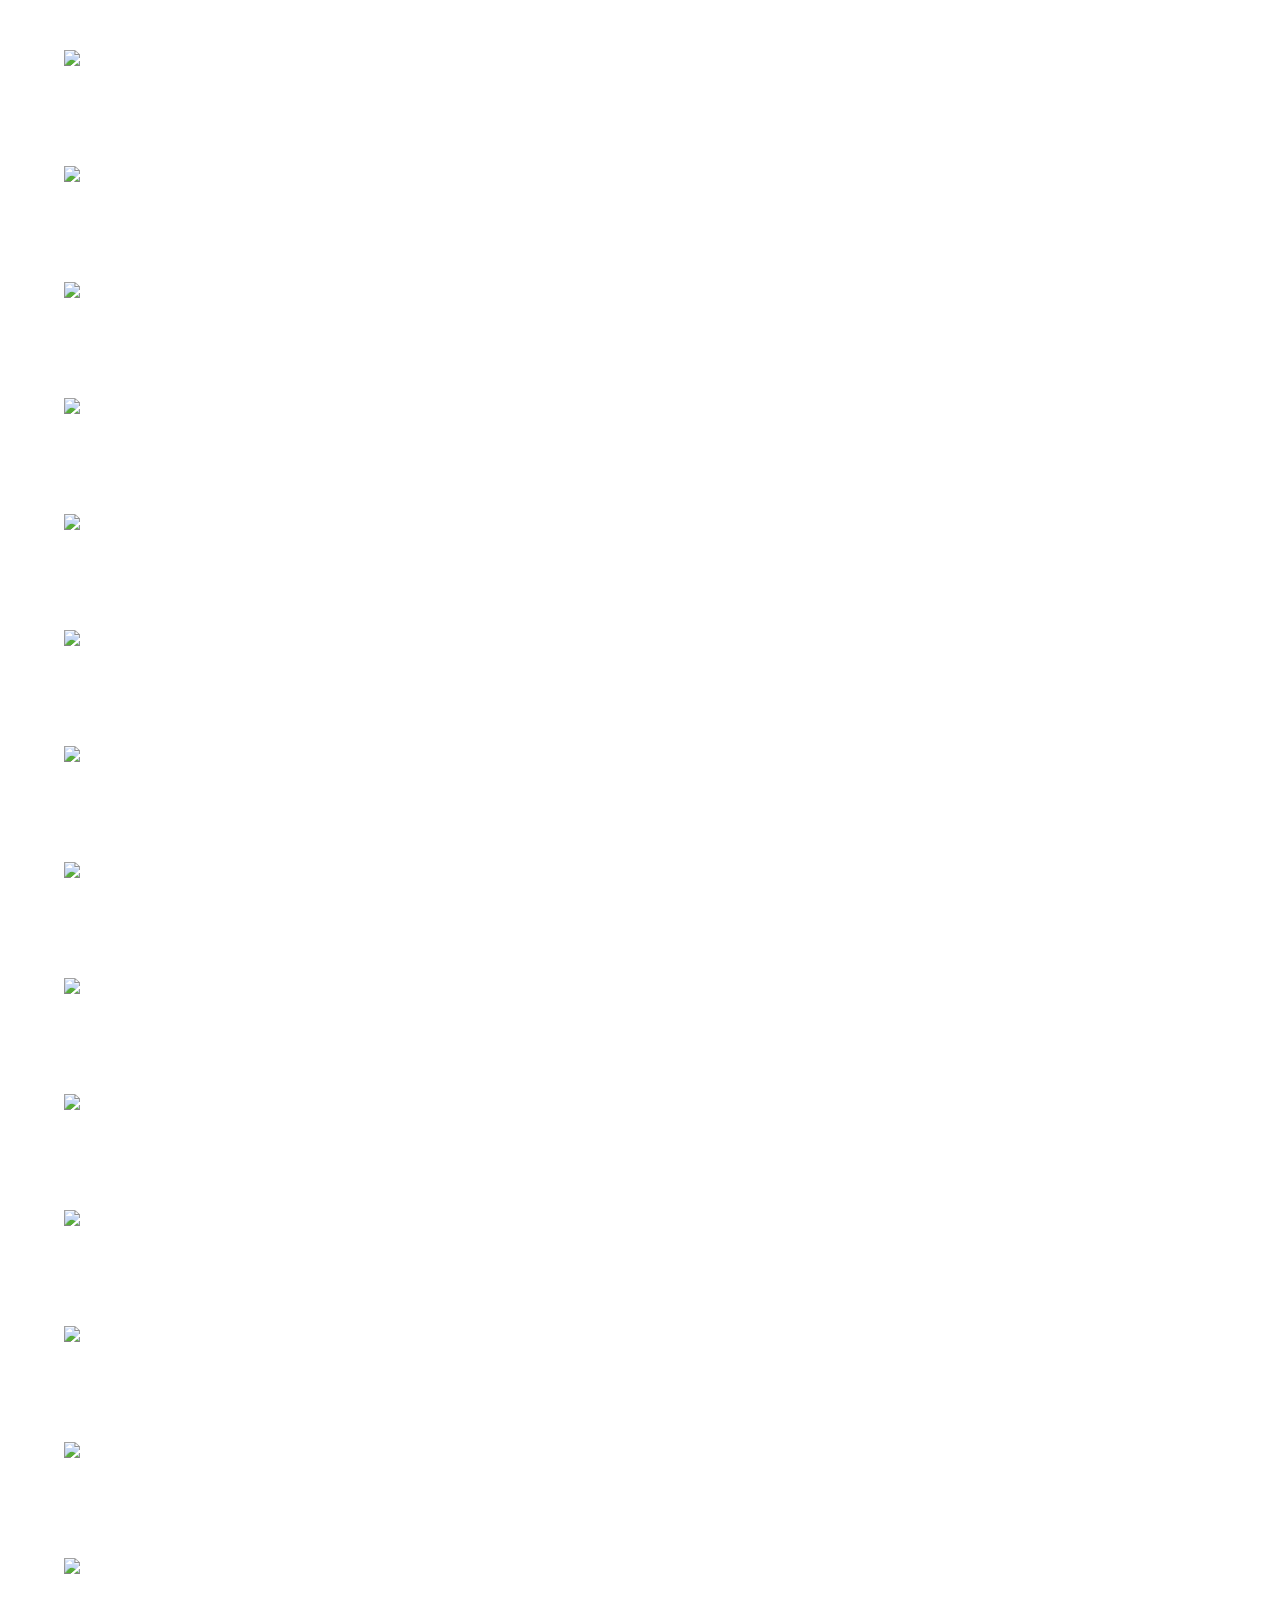
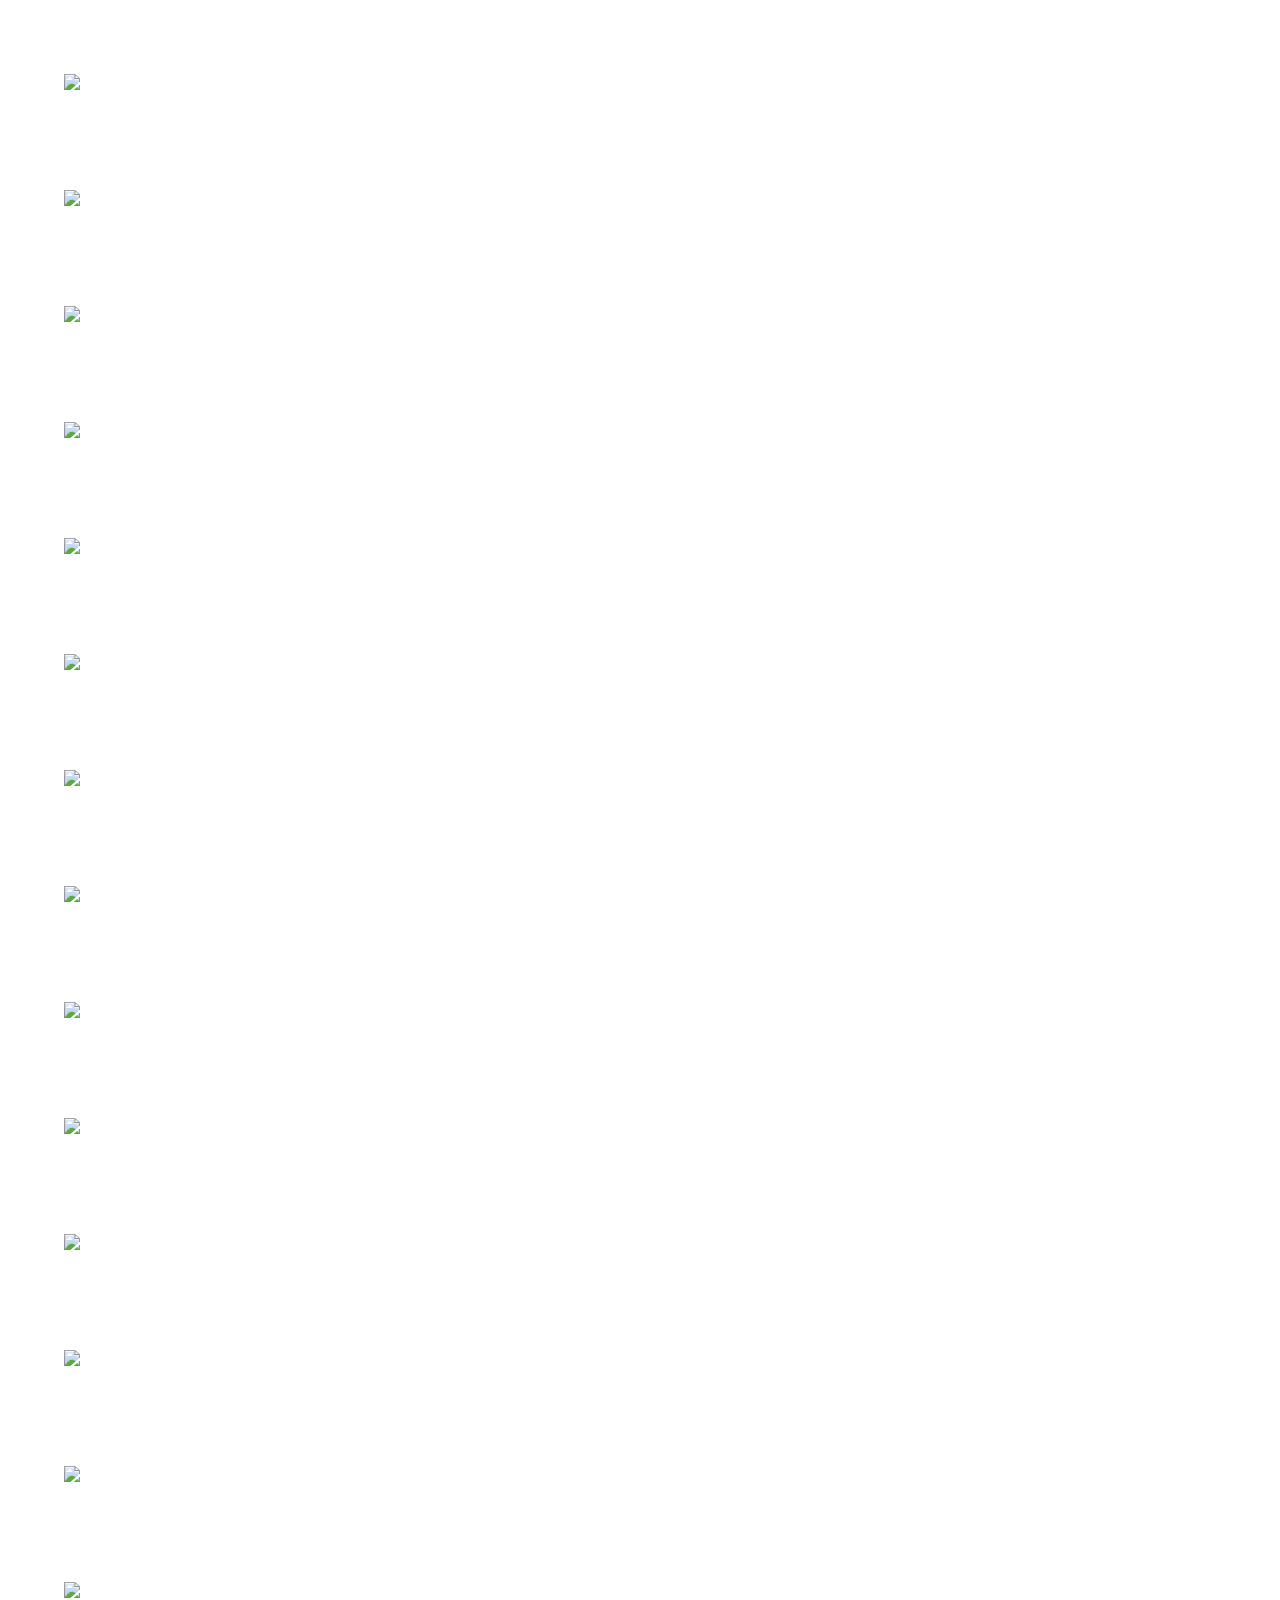
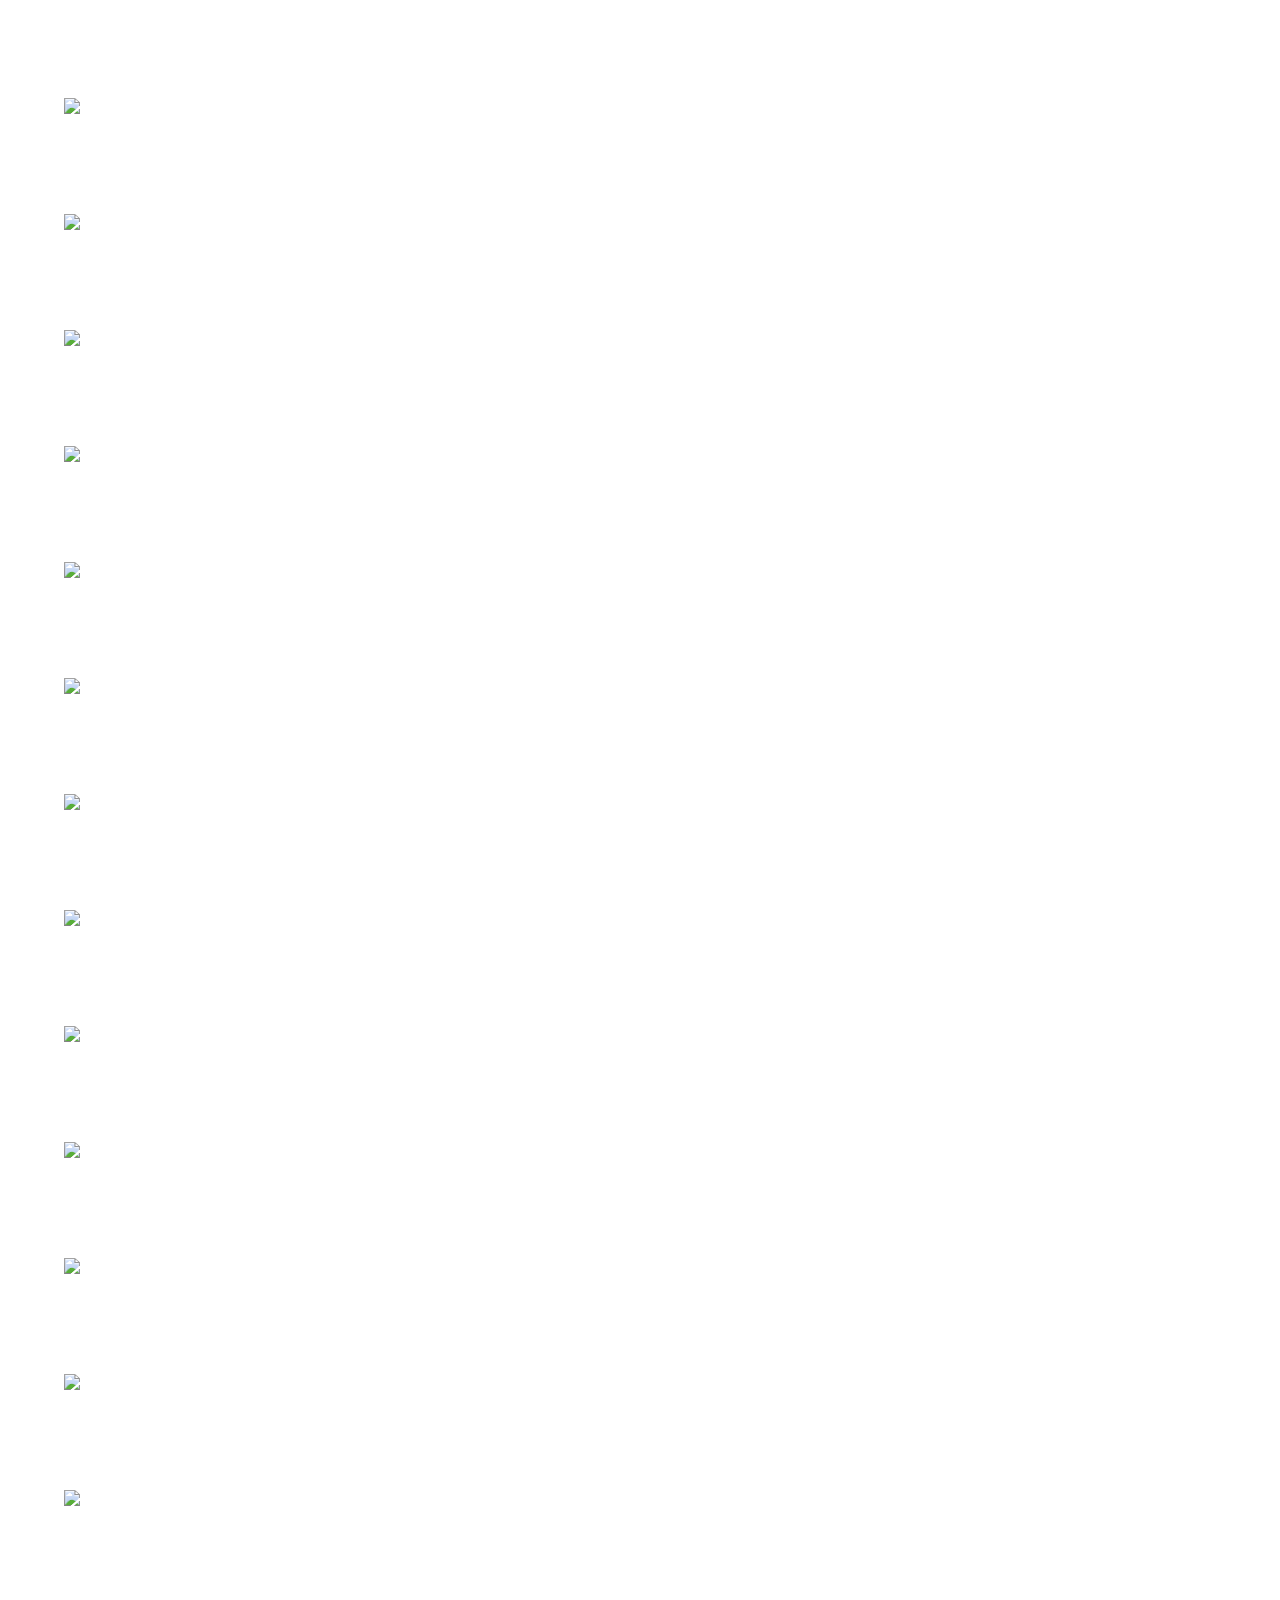
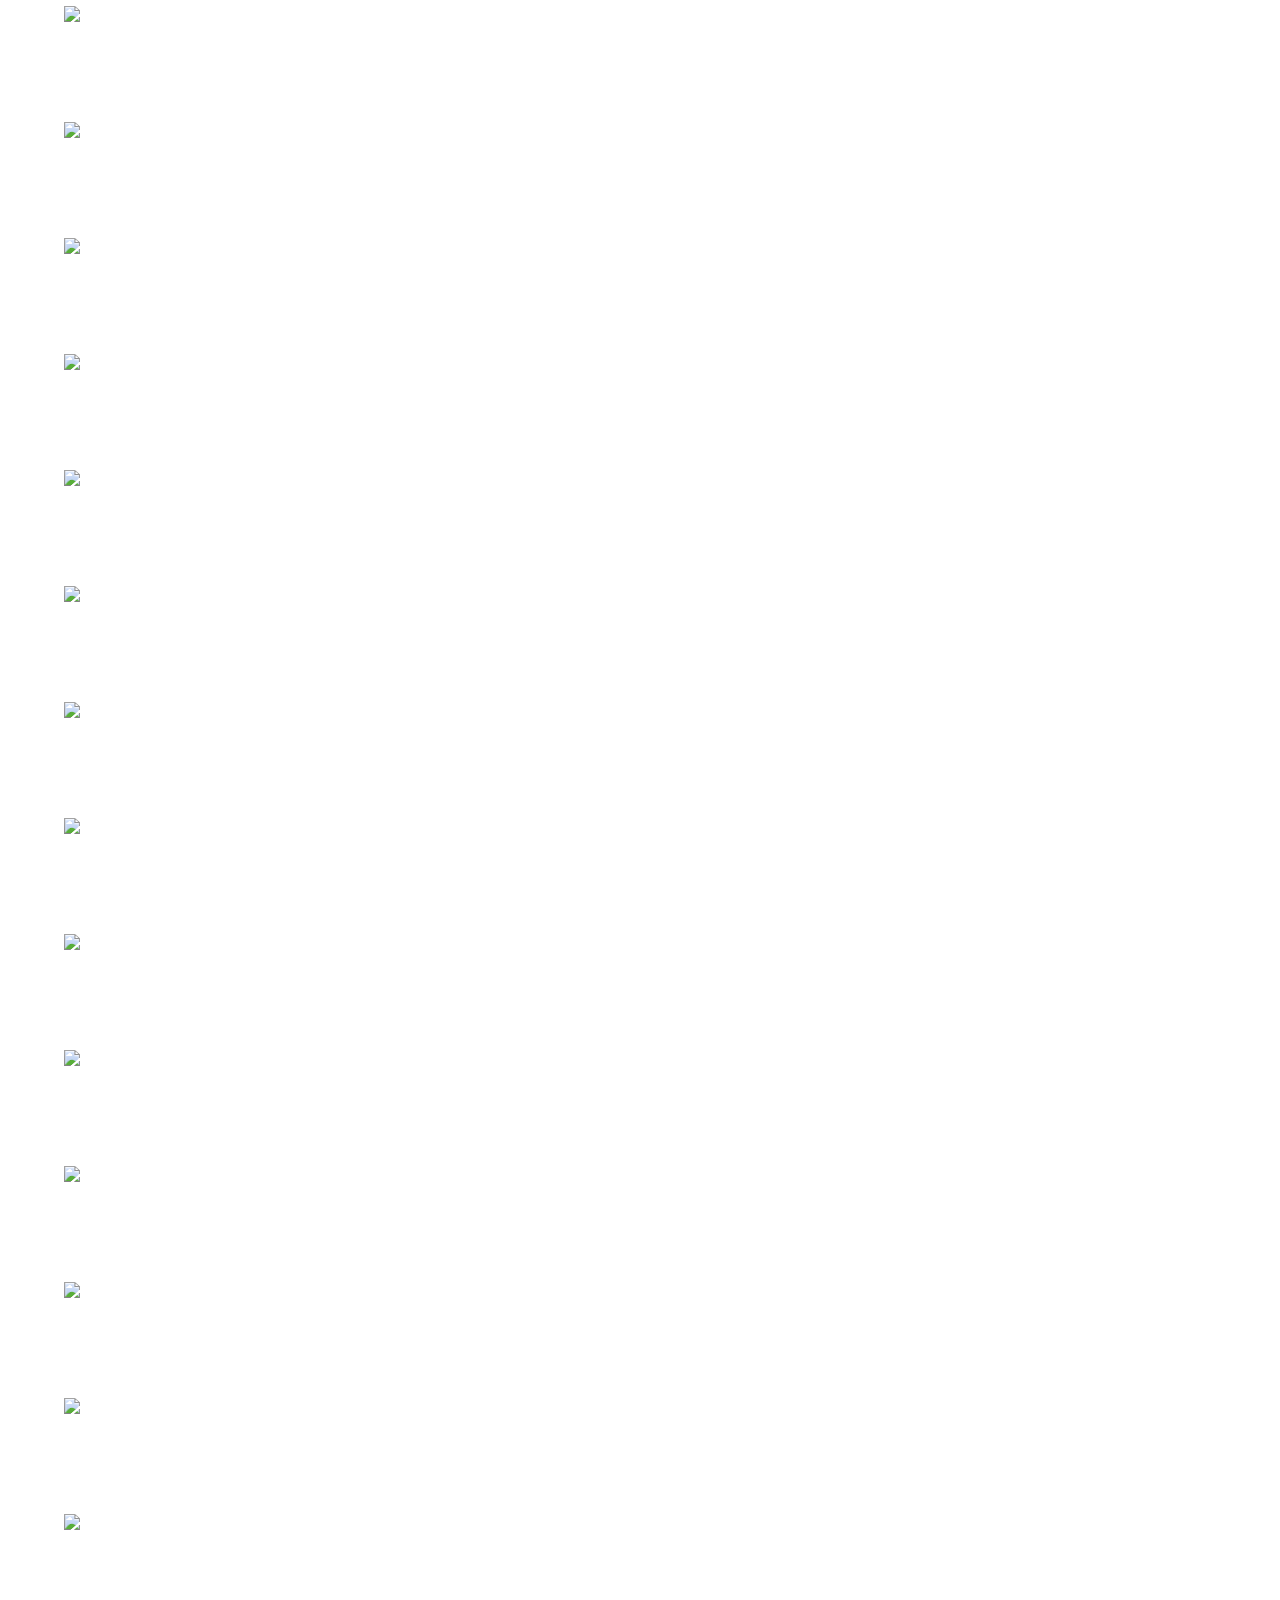
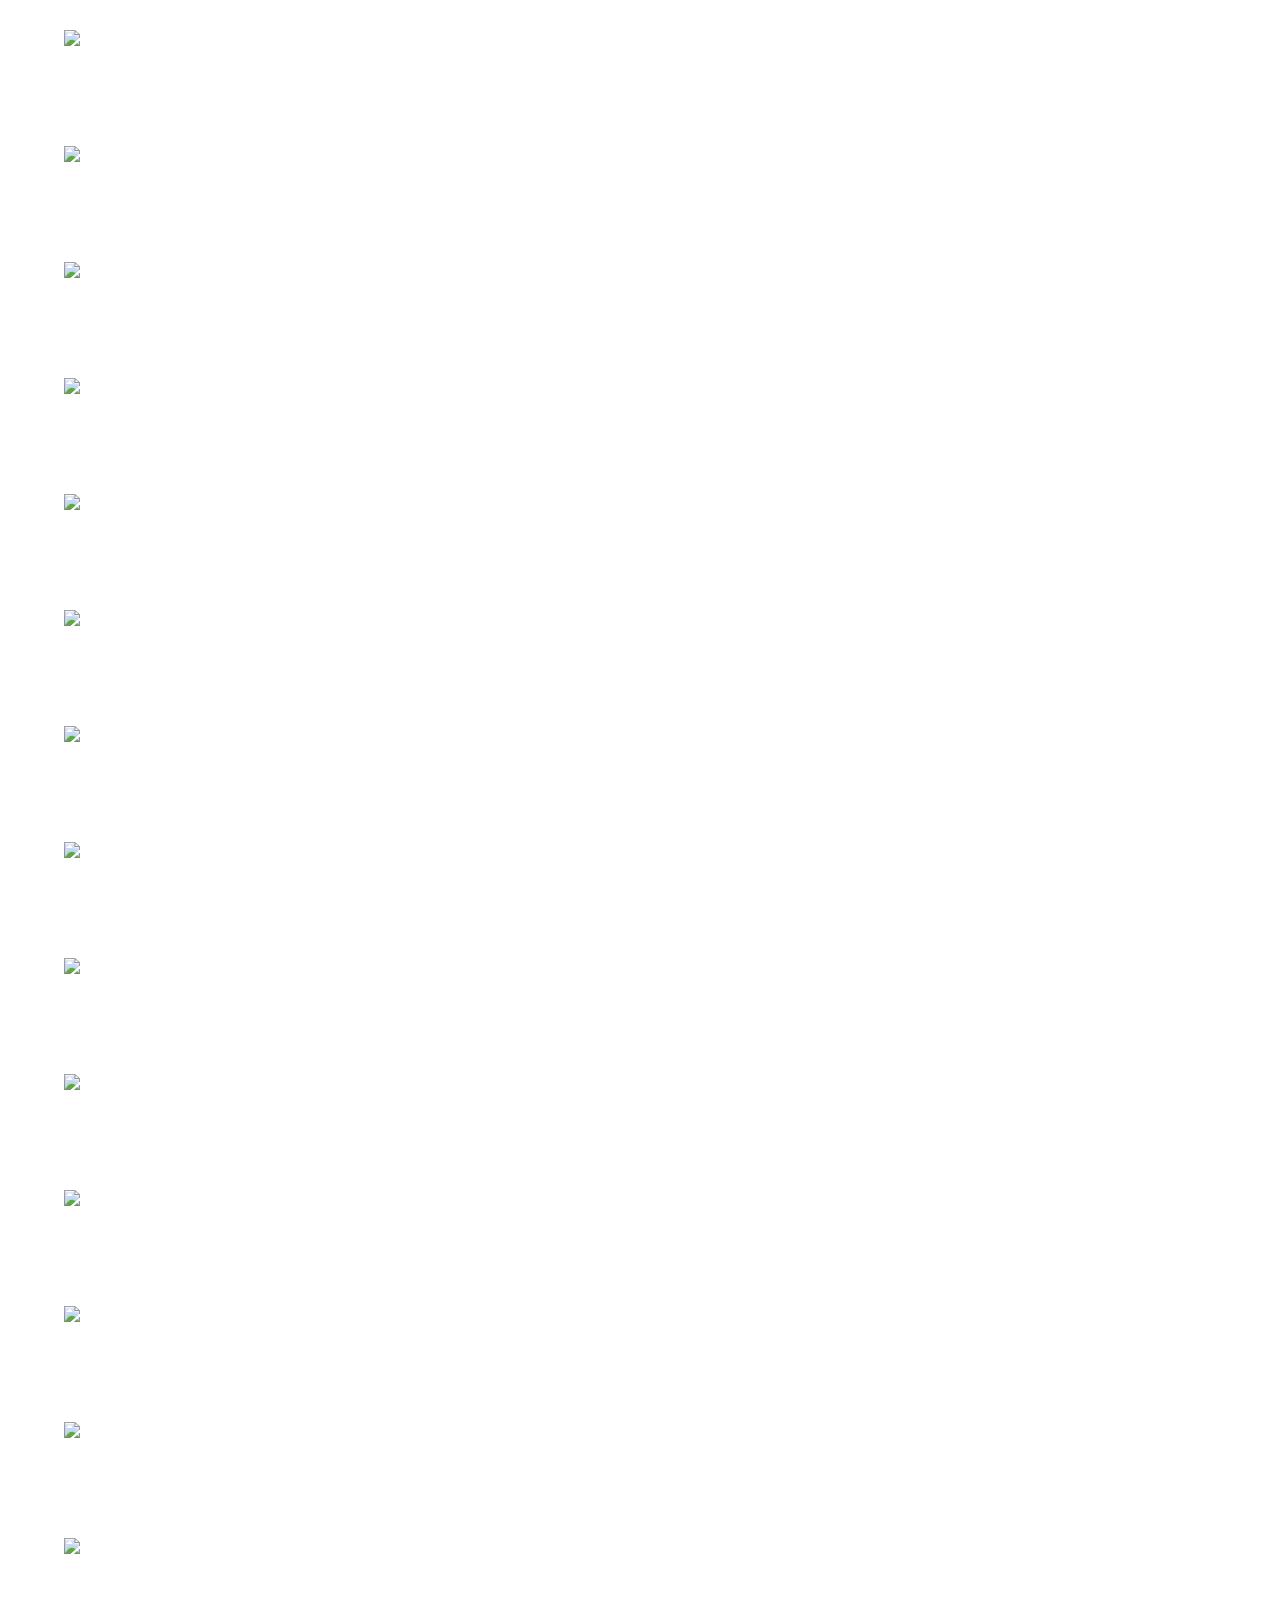
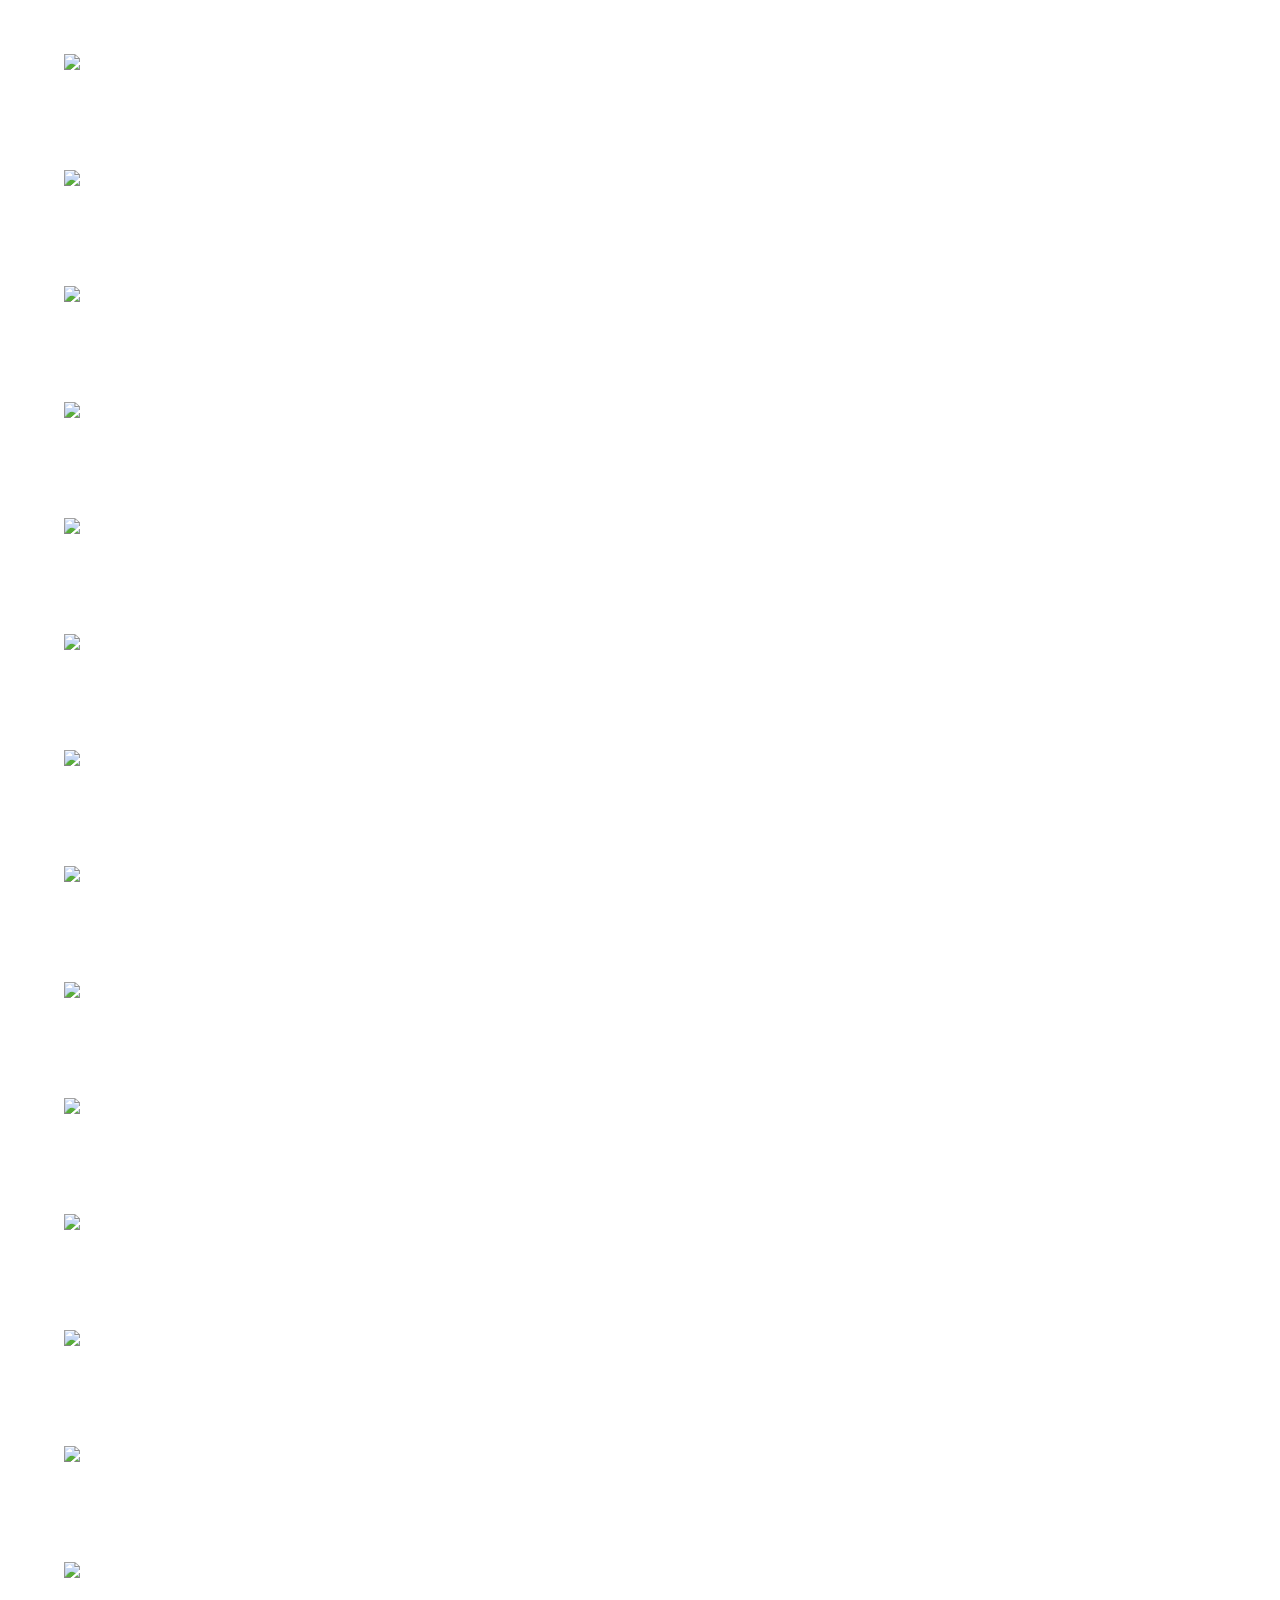
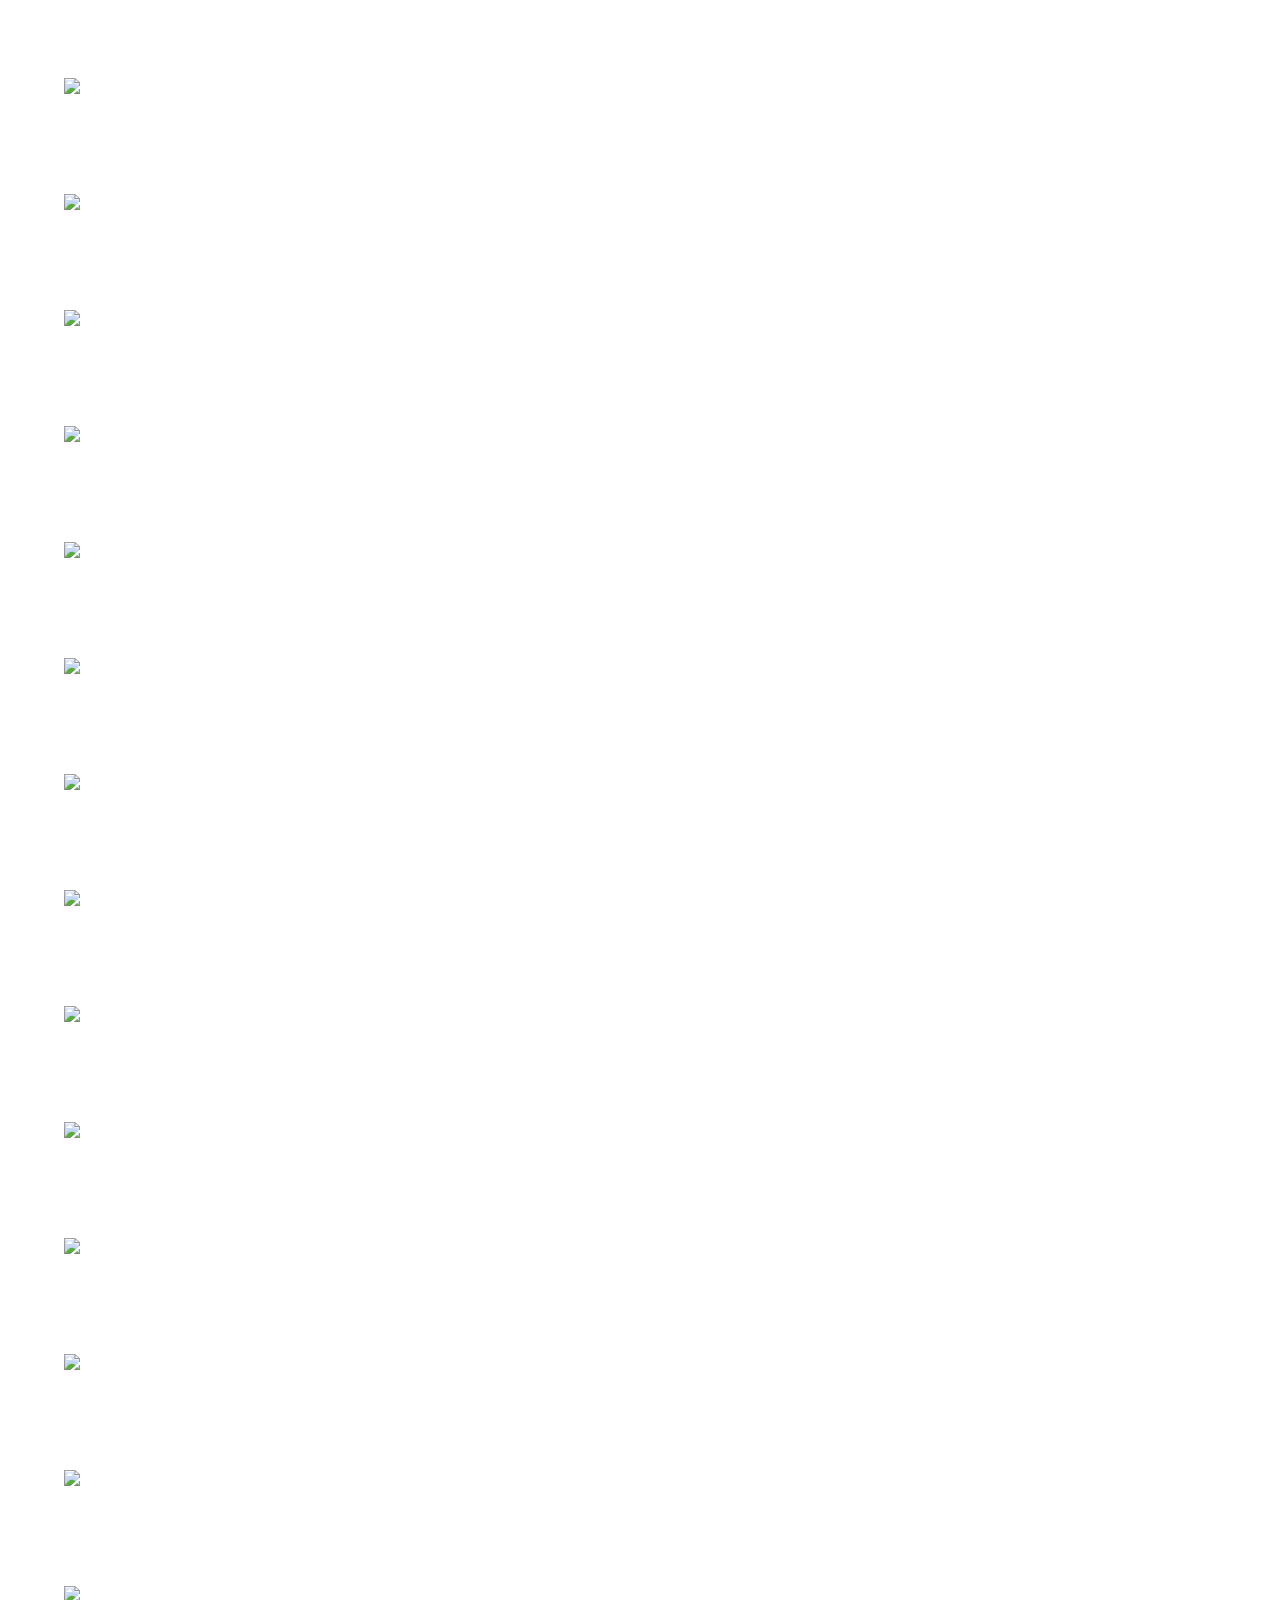
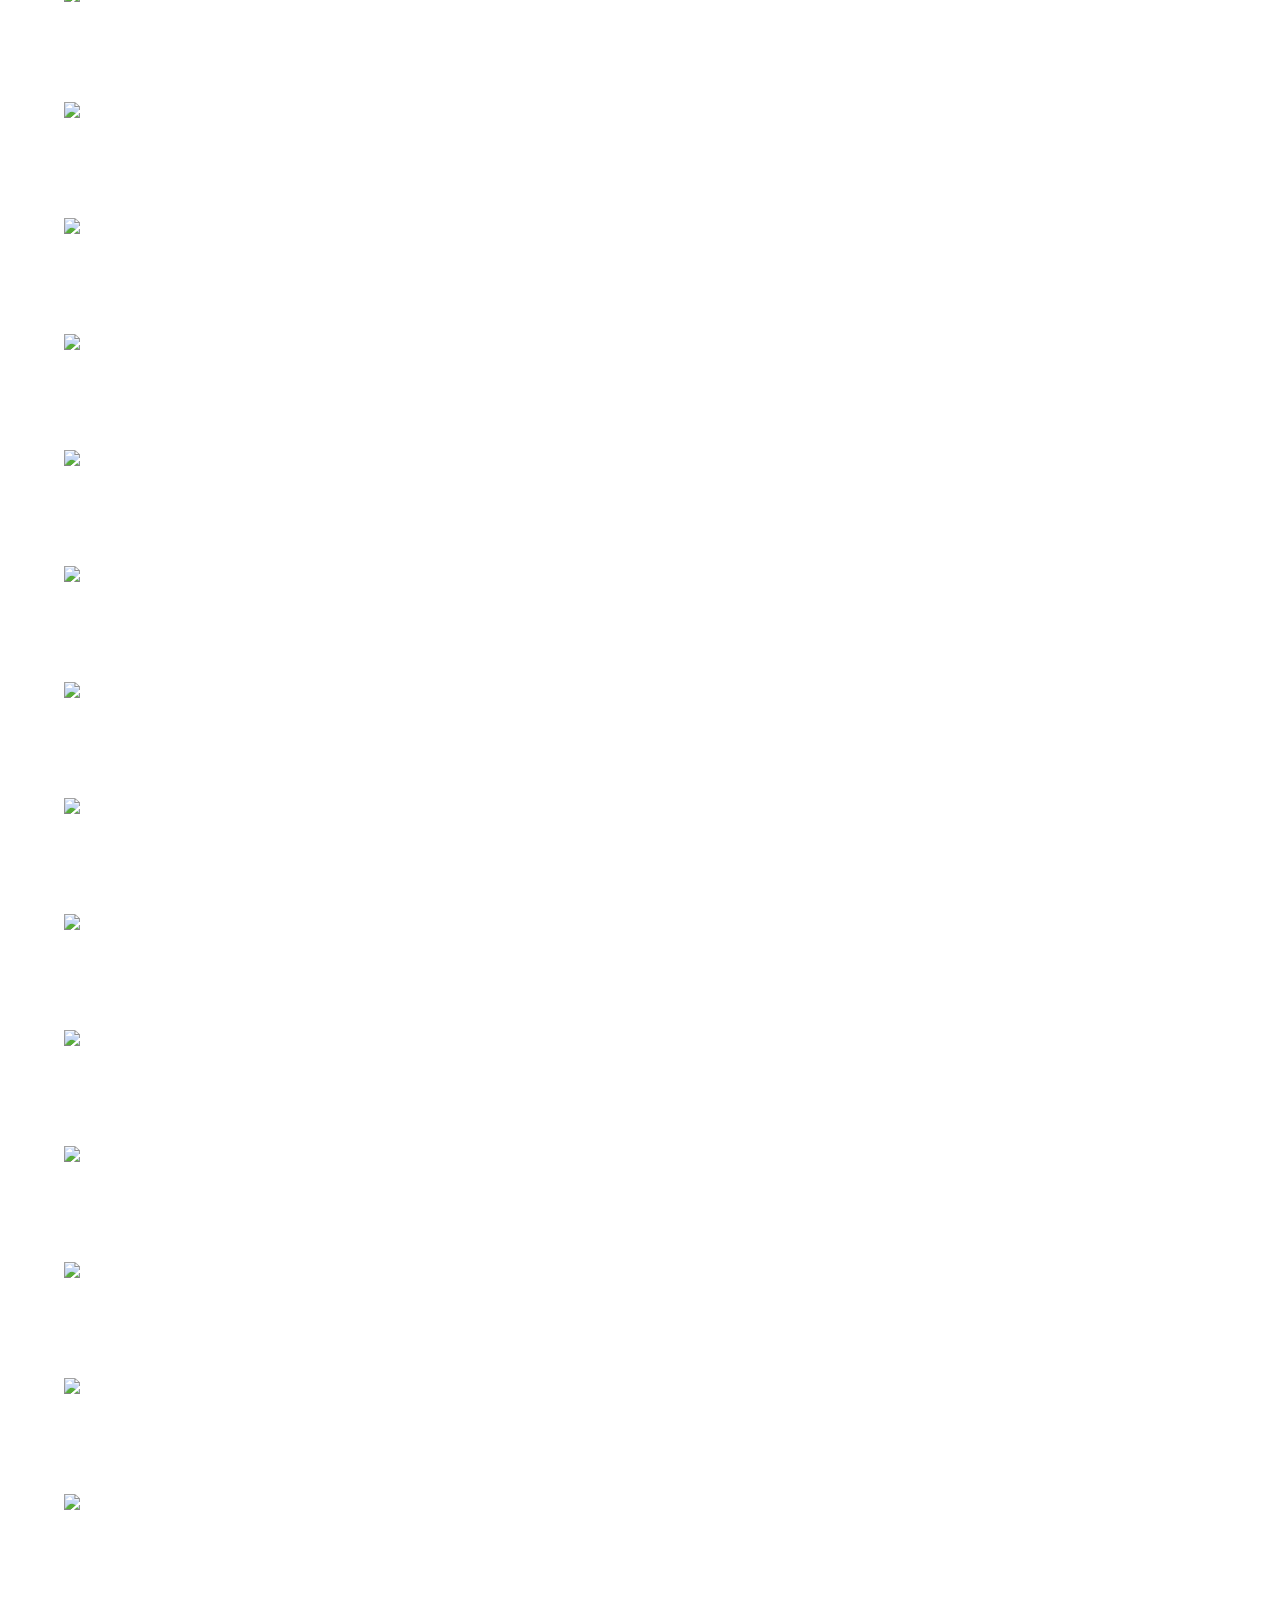
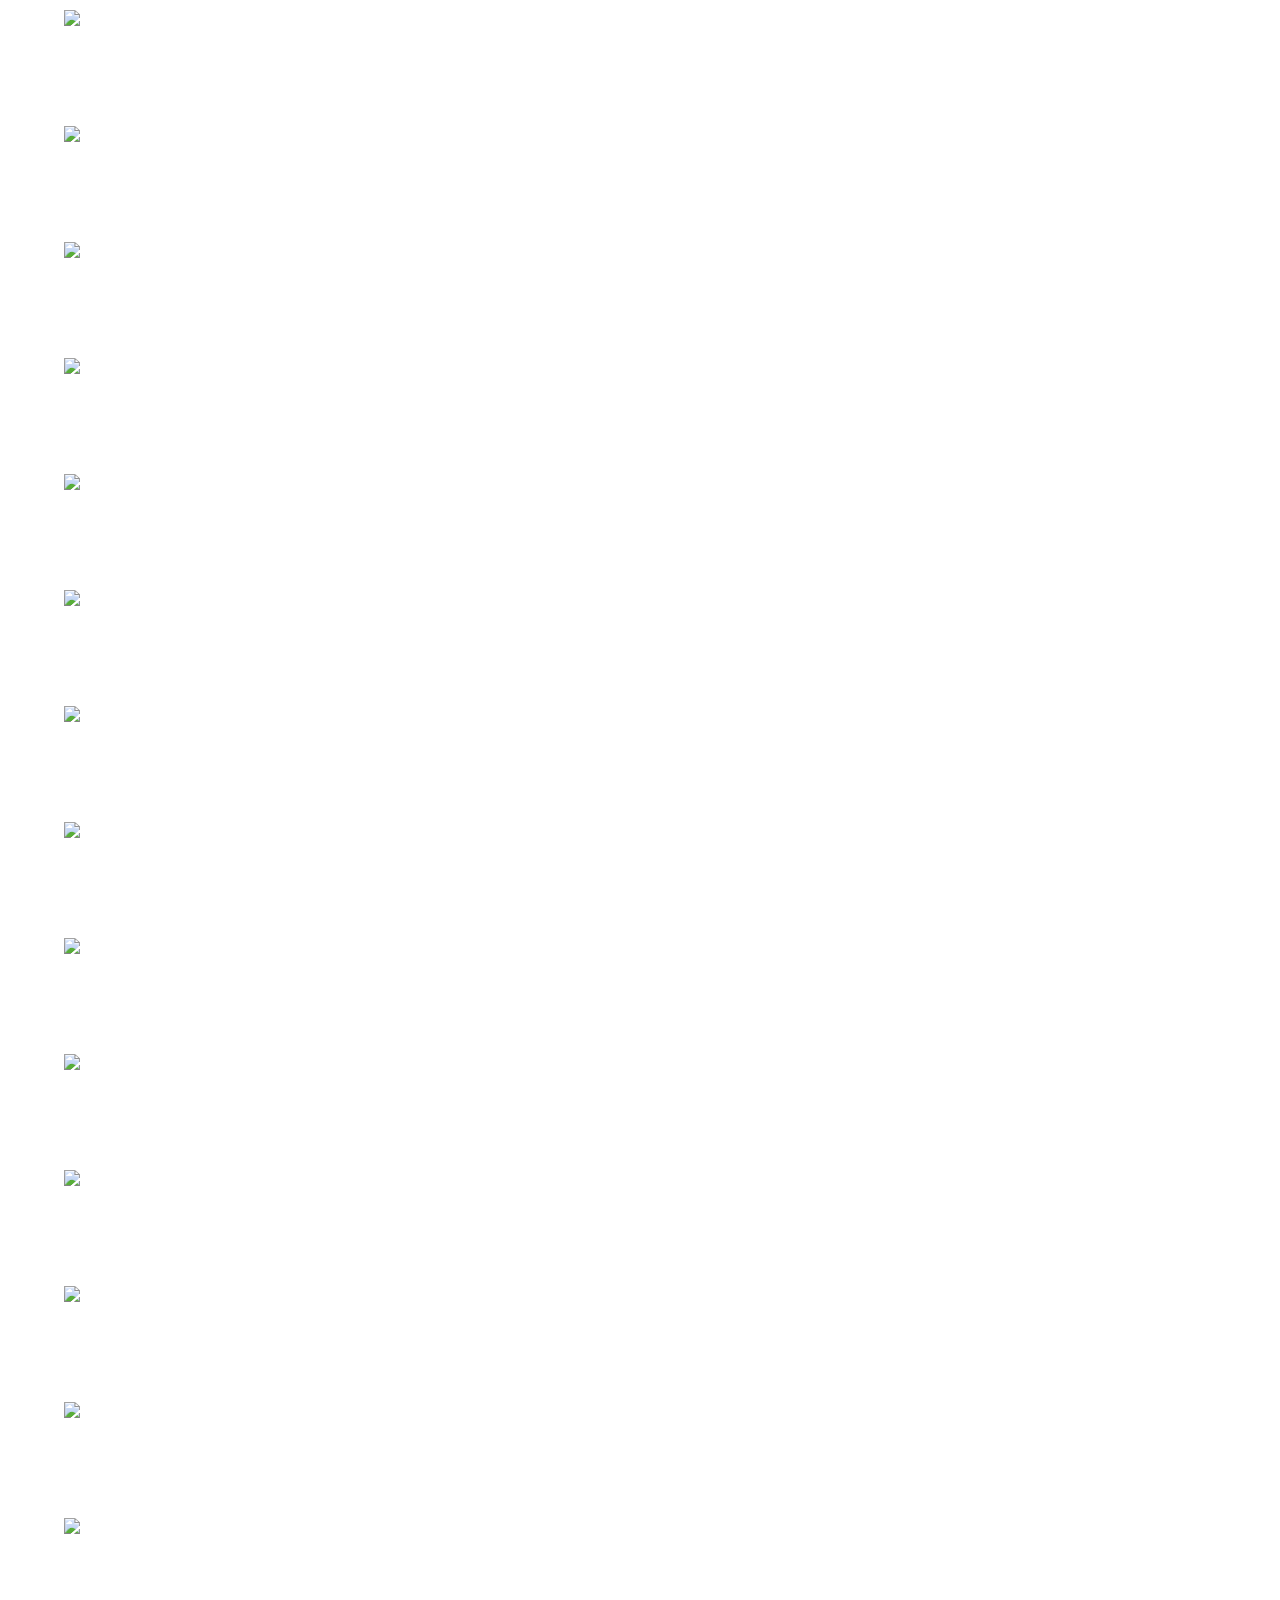
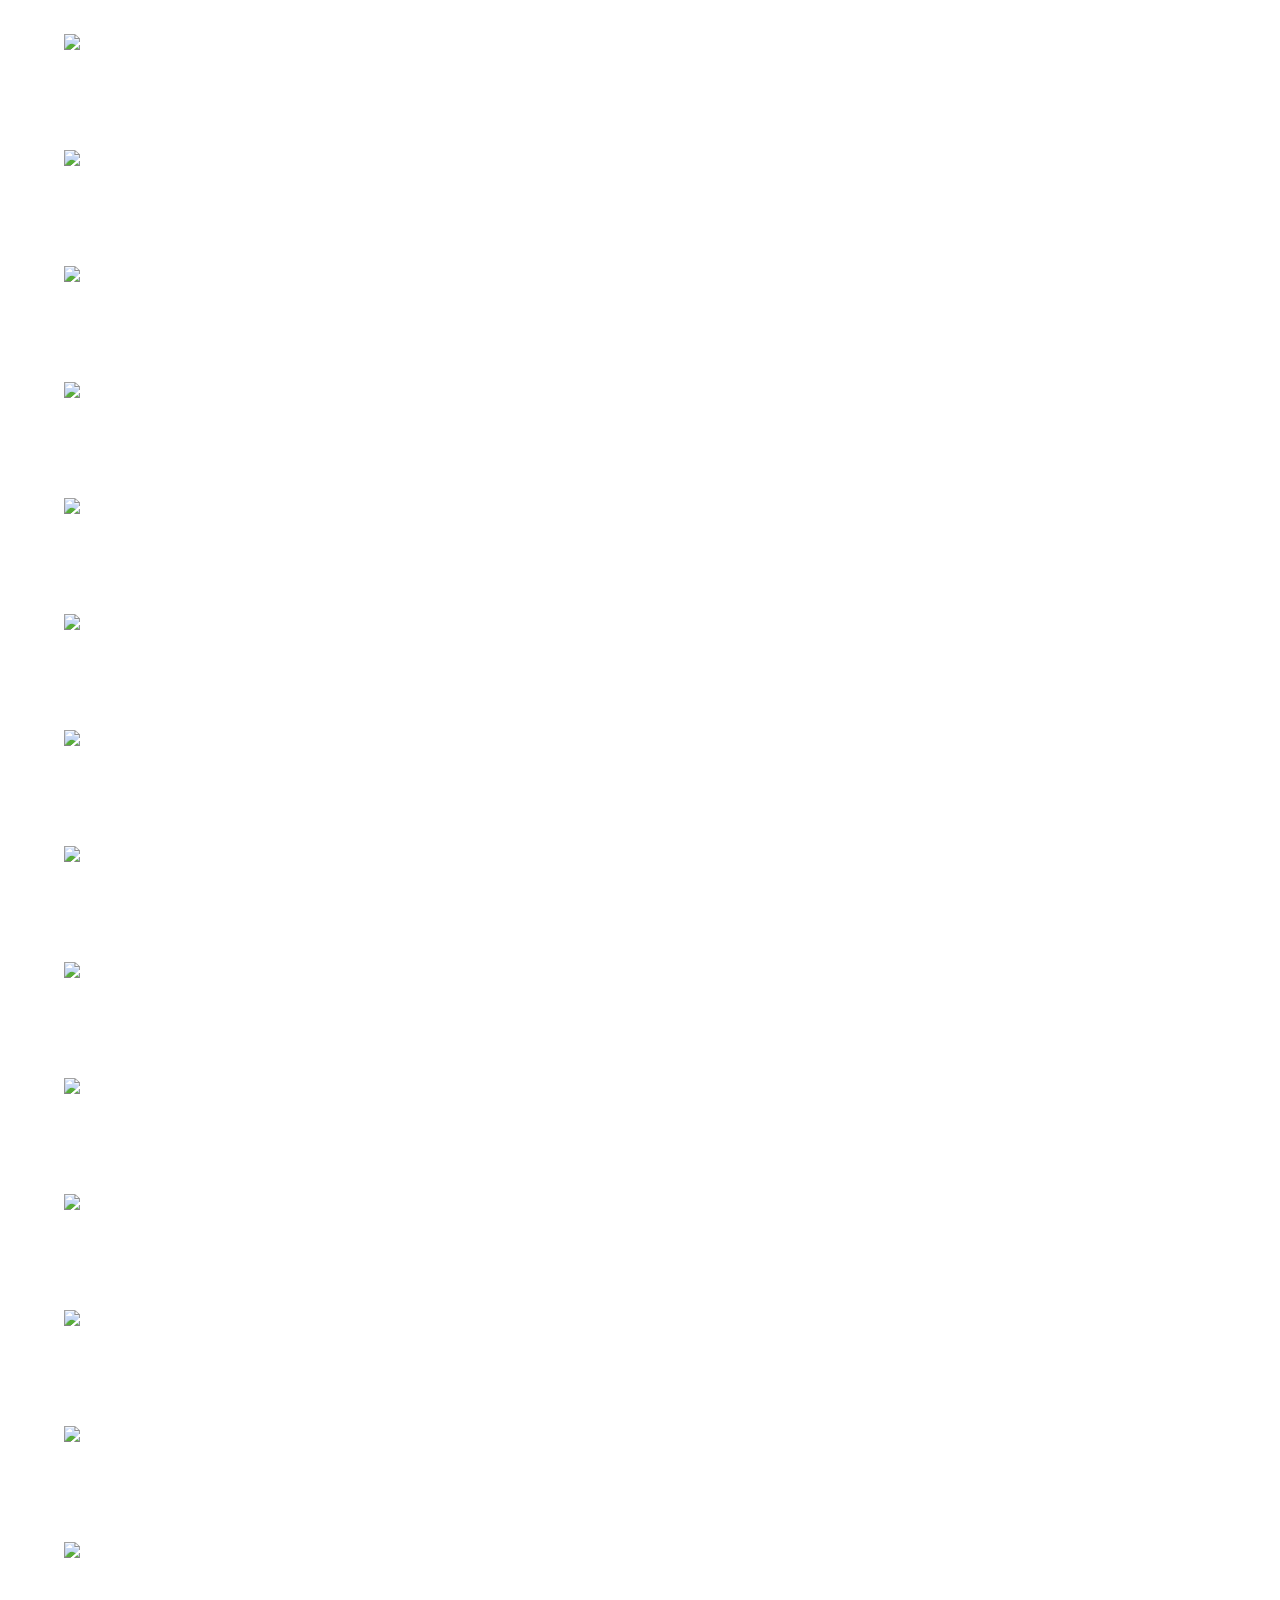
==== commit cf37327c: "Update image.html" ====
--- a/image.html
+++ b/image.html
@@ -23,6 +23,7 @@
 
         img {
             margin: 50px 0;
+            width: 90vw;
         }
     </style>
 </head>
